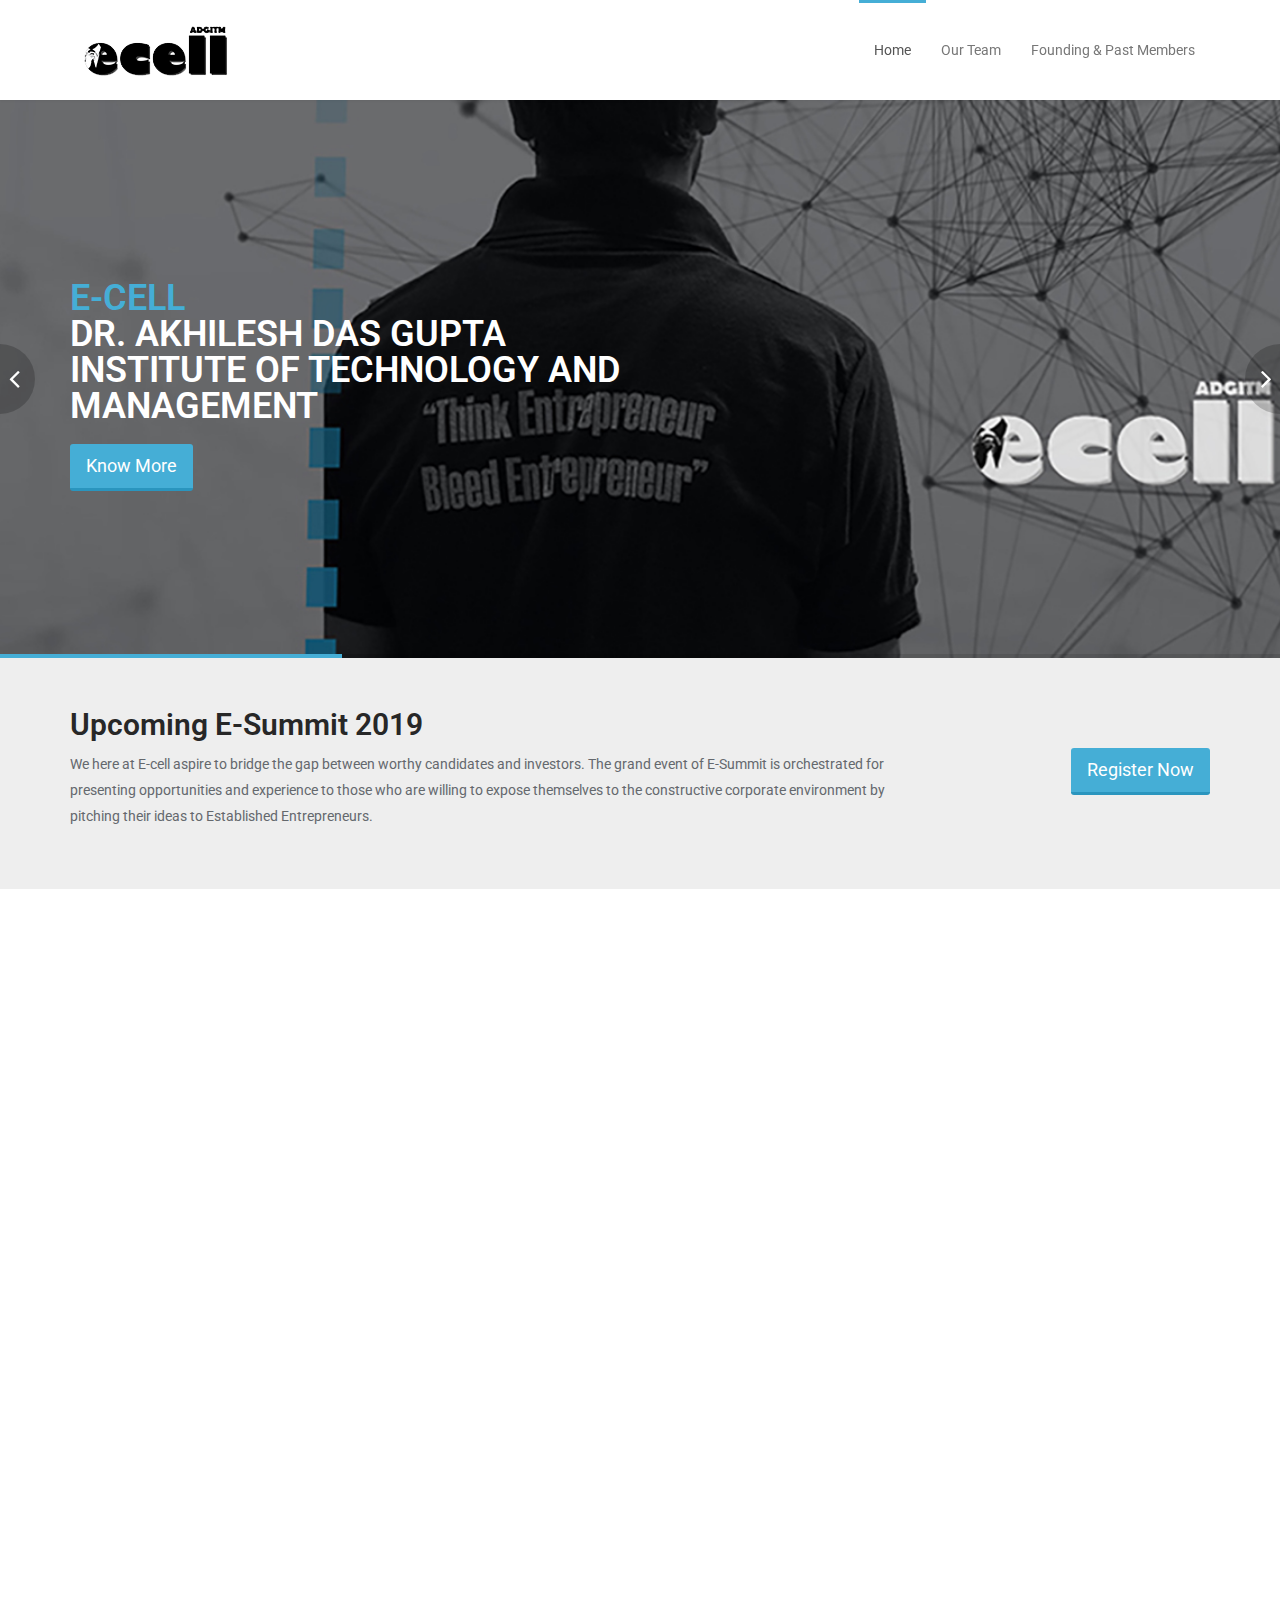
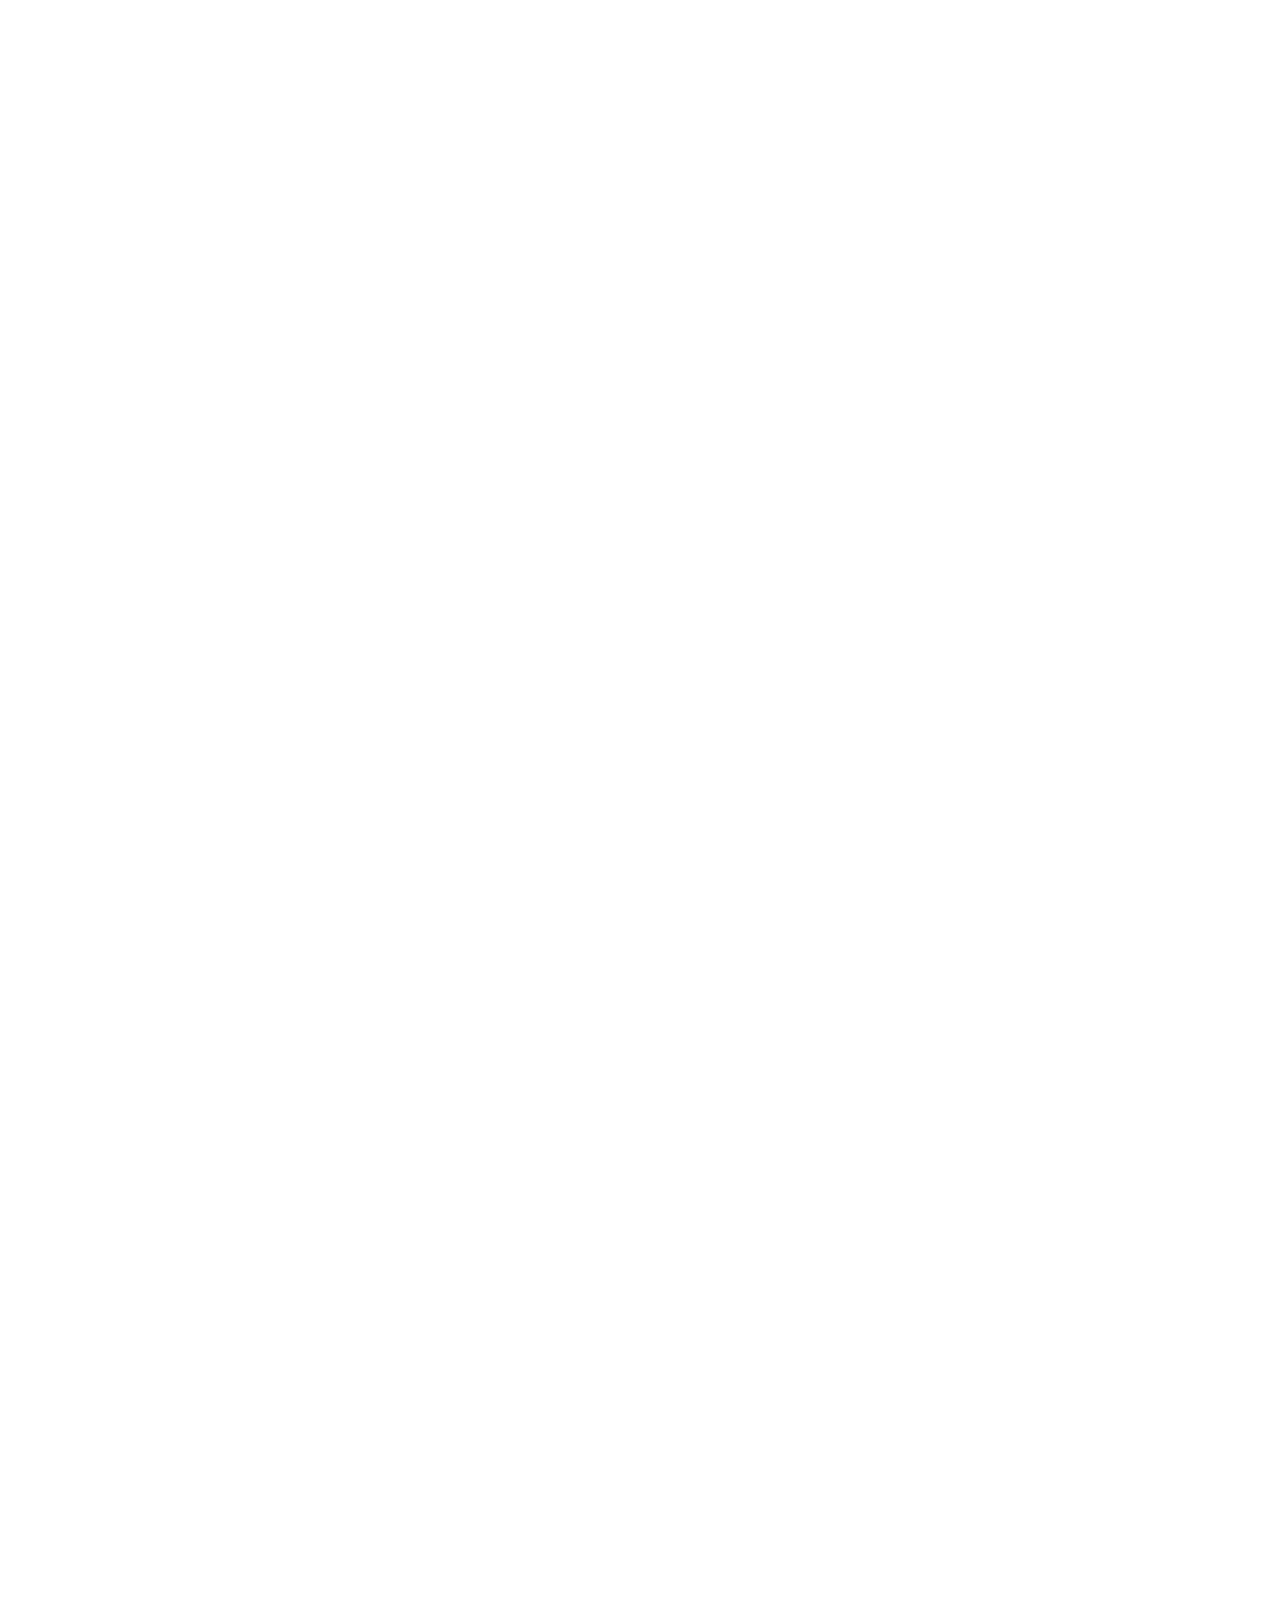
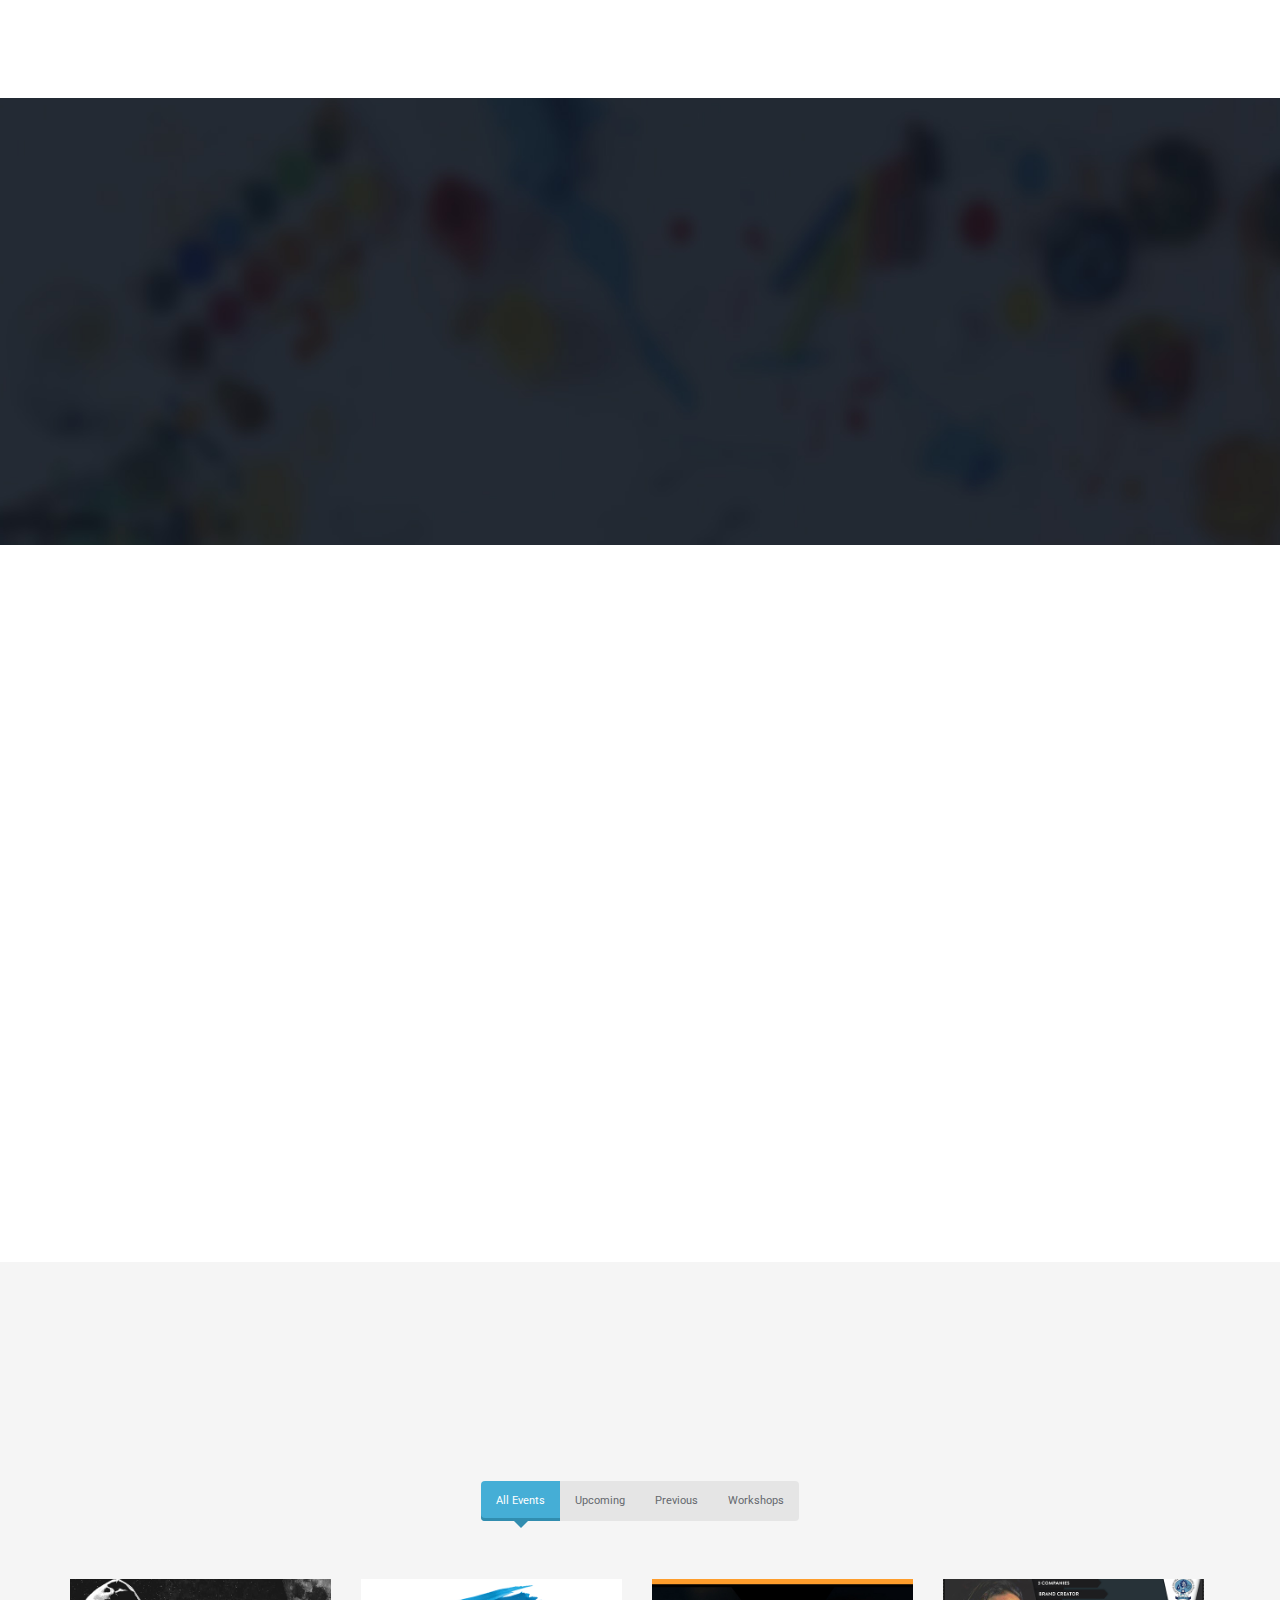
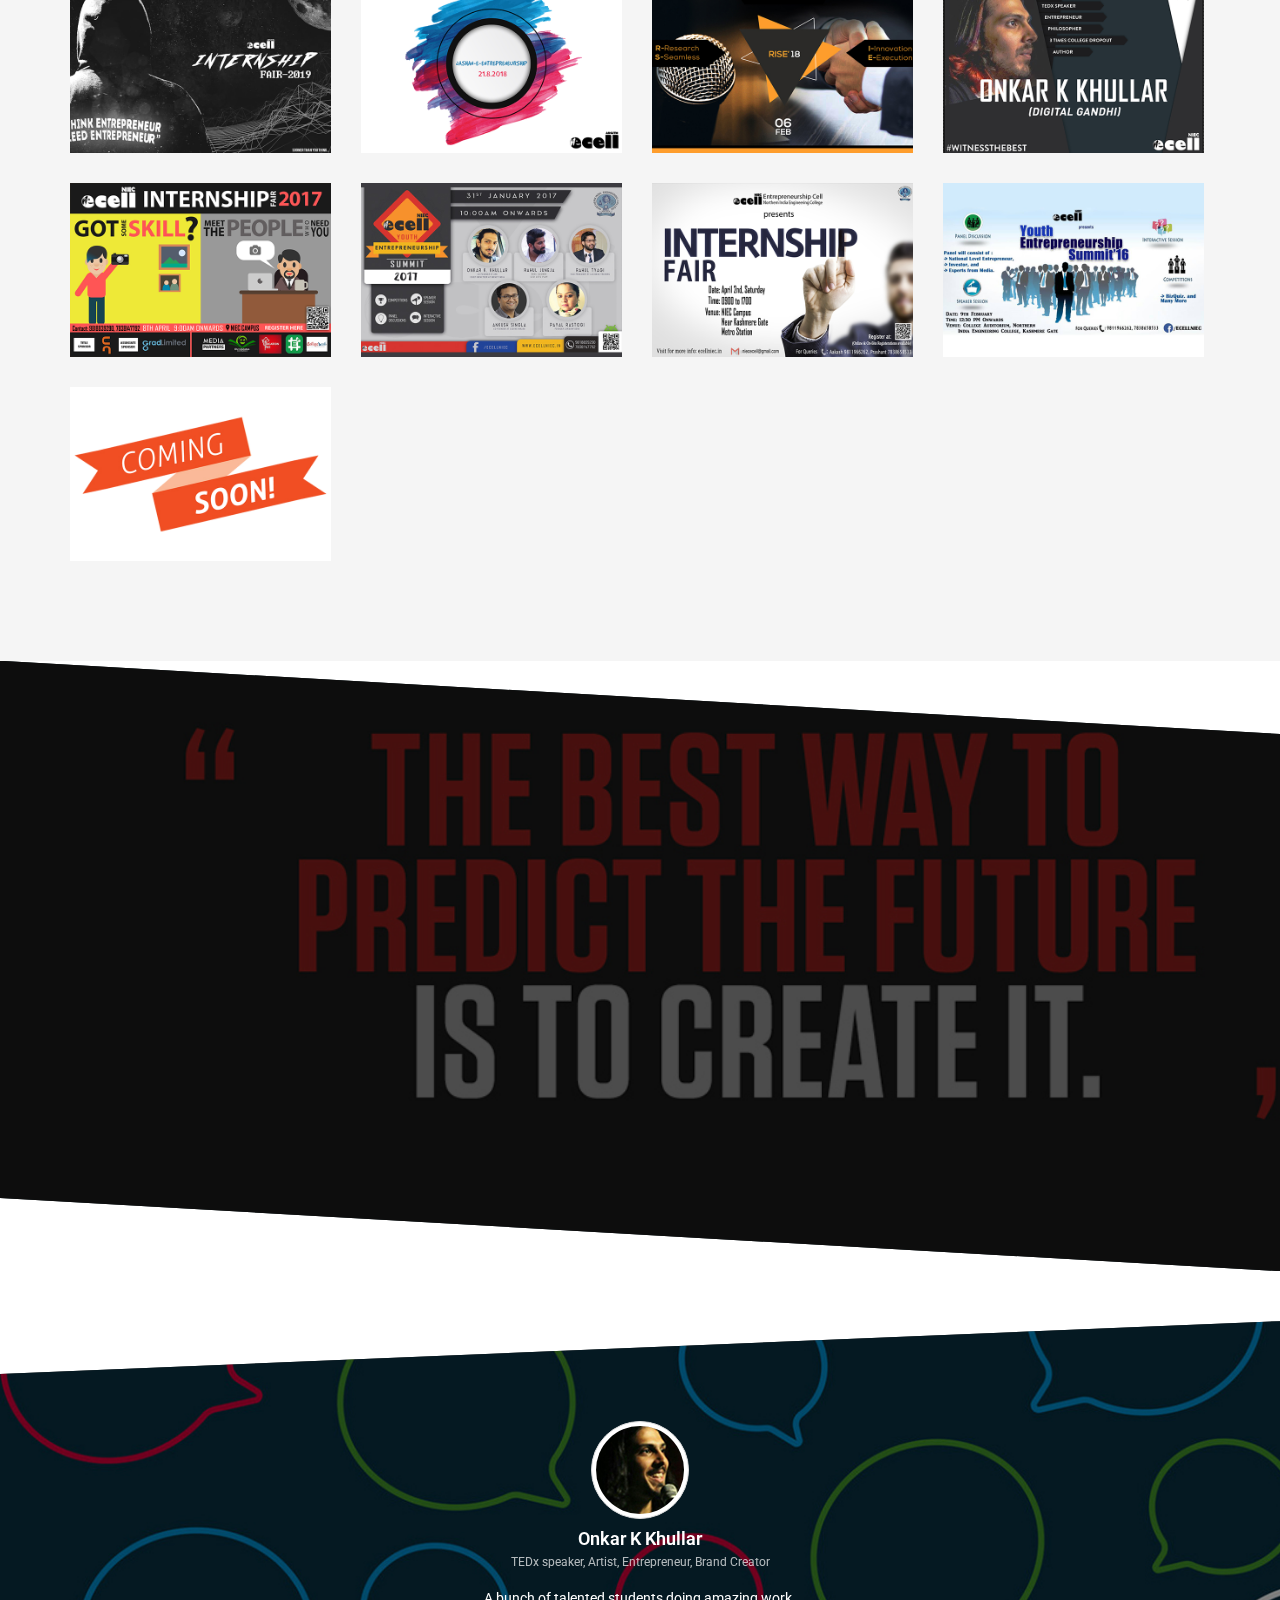
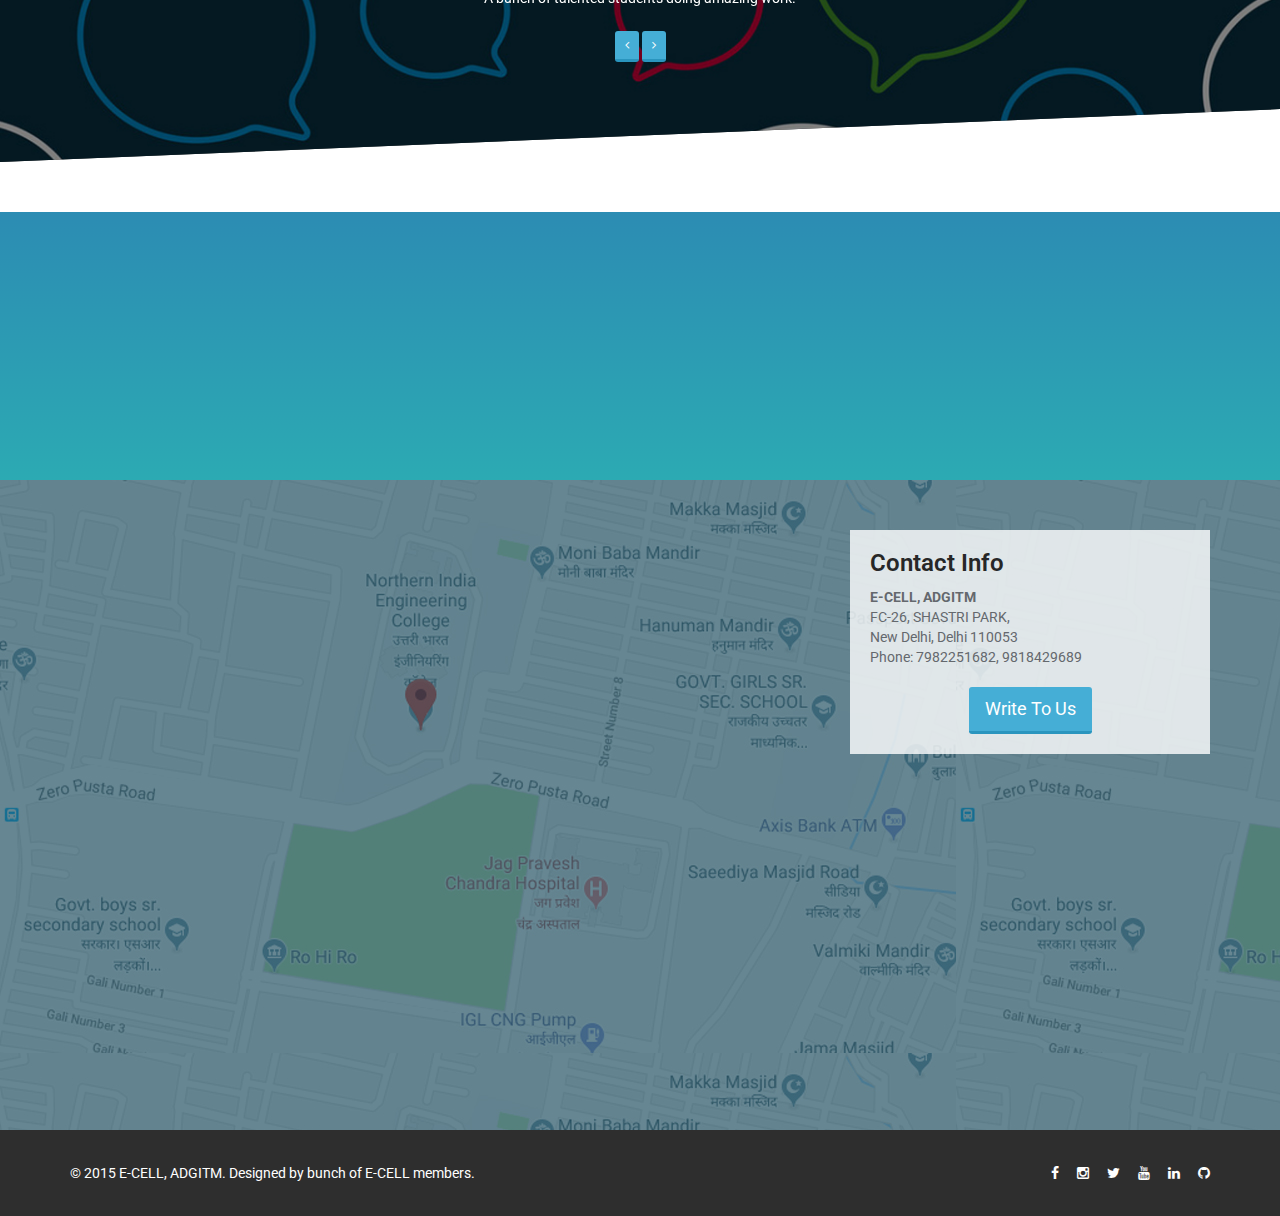
==== index.html @ ac213a6d "first commit" ====
<!DOCTYPE html>
<html lang="en">
<head>
    <meta charset="utf-8">
    <meta name="viewport" content="width=device-width, initial-scale=1.0">
    <meta name="description" content="">
    <meta name="author" content="">
    <title>E-CELL ADGITM</title>
    <!-- core CSS -->
    <link href="css/bootstrap.min.css" rel="stylesheet">
    <link href="css/font-awesome.min.css" rel="stylesheet">
    <link href="css/animate.min.css" rel="stylesheet">
    <link href="css/owl.carousel.css" rel="stylesheet">
    <link href="css/owl.transitions.css" rel="stylesheet">
    <link href="css/prettyPhoto.css" rel="stylesheet">
    <link href="css/main.css" rel="stylesheet">
    <link href="css/responsive.css" rel="stylesheet">
    <!--[if lt IE 9]>
    <script src="js/html5shiv.js"></script>
    <script src="js/respond.min.js"></script>
    <![endif]-->
    <!--all favicons for browsers and phones-->
    <link rel="apple-touch-icon" sizes="57x57" href="images/ico/apple-icon-57x57.png">
    <link rel="apple-touch-icon" sizes="60x60" href="images/ico/apple-icon-60x60.png">
    <link rel="apple-touch-icon" sizes="72x72" href="images/ico/apple-icon-72x72.png">
    <link rel="apple-touch-icon" sizes="76x76" href="images/ico/apple-icon-76x76.png">
    <link rel="apple-touch-icon" sizes="114x114" href="images/ico/apple-icon-114x114.png">
    <link rel="apple-touch-icon" sizes="120x120" href="images/ico/apple-icon-120x120.png">
    <link rel="apple-touch-icon" sizes="144x144" href="images/ico/apple-icon-144x144.png">
    <link rel="apple-touch-icon" sizes="152x152" href="images/ico/apple-icon-152x152.png">
    <link rel="apple-touch-icon" sizes="180x180" href="images/ico/apple-icon-180x180.png">
    <link rel="icon" type="image/png" sizes="192x192" href="images/ico/android-icon-192x192.png">
    <link rel="icon" type="image/png" sizes="32x32" href="images/ico/favicon-32x32.png">
    <link rel="icon" type="image/png" sizes="96x96" href="images/ico/favicon-96x96.png">
    <link rel="icon" type="image/png" sizes="16x16" href="images/ico/favicon-16x16.png">
    <link rel="manifest" href="images/ico/manifest.json">
    <meta name="msapplication-TileColor" content="#ffffff">
    <meta name="msapplication-TileImage" content="images/ico/ms-icon-144x144.png">
    <meta name="theme-color" content="#ffffff">
    <style>
        .bg {
            background-color: rgba(0, 0, 0, 0.5);
            padding: 10px 20px 20px 20px;
            border-radius: 0 0 30px 30px;
        }
    </style>
</head><!--/head-->

<body id="home" class="homepage">
    <div id="loader">
        <img src="images/loader.gif" width="30%">
    </div> 
<header id="header">
    <nav id="main-menu" class="navbar navbar-default navbar-fixed-top" role="banner">
        <div class="container">
            <div class="navbar-header">
                <button type="button" class="navbar-toggle" data-toggle="collapse" data-target=".navbar-collapse">
                    <span class="sr-only">Toggle navigation</span>
                    <span class="icon-bar"></span>
                    <span class="icon-bar"></span>
                    <span class="icon-bar"></span>
                </button>
                <a class="navbar-brand" href="index.html"><img src="images/logo.png" alt="logo"></a>
            </div>

            <div class="collapse navbar-collapse navbar-right">
                <ul class="nav navbar-nav">
                    <li class="scroll active"><a href="index.html">Home</a></li>
                    <!--<li class="scroll"><a href="internshipfair2019">Internship Fair 2019</a></li>
                    -->
                    <li class="scroll"><a href="team">Our Team</a></li>
                    <li class="scroll"><a href="pastmembers" title="abc">Founding & Past Members</a></li>
                </ul>
            </div>
        </div><!--/.container-->
    </nav><!--/nav-->
</header><!--/header-->

<section id="main-slider">
    <div class="owl-carousel">
        <!--Banner Event -->
        <!--<div class="item" style="background-image: url(images/slider/internship.png);">
            <div class="slider-inner">
                <div class="container">
                    <div class="row">
                        <div class="col-sm-6">
                                <div class="carousel-content">
                                        <h2>INTERNSHIP<span><br>FAIR</span> <br>2019</h2>
        
                                        <a class="btn btn-primary btn-lg" href="#">Know
                                            More</a>
                                    </div>
                        </div>
                    </div>
                </div>
            </div>
        </div>&lt;!&ndash;/.item&ndash;&gt;
        -->
        <div class="item image-responsive" style="background-image: url(images/slider/bg2.jpg);">
            <div class="slider-inner">
                <div class="container">
                    <div class="row">
                        <div class="col-sm-6">
                            <div class="carousel-content">
                                    <h2><span>E-CELL</span><br>Dr. Akhilesh Das Gupta Institute of Technology and management
                                    </h2>
                                    <a class="btn btn-primary btn-lg" href="https://www.facebook.com/ECELLADGITM/">Know
                                        More</a>
                                </div>
                        </div>
                    </div>
                </div>
            </div>
        </div>
        <div class="item image-responsive" style="background-image: url(images/slider/bg3.jpg);">
            <div class="slider-inner">
                <div class="container">
                    <div class="row">
                        <div class="col-sm-6">
                            <div class="carousel-content">
                                <h2>BEST E-CELL <span><br>2016-17</span> <br> By Education Tree</h2>

                                <a class="btn btn-primary btn-lg" href="https://www.facebook.com/ECELLADGITM/">Know
                                    More</a>
                            </div>
                        </div>
                    </div>
                </div>
            </div>
        </div>
        
        <!--
        <div class="item" style="background-image: url(images/slider/1.jpg);">
            <div class="slider-inner">
                <div class="container">
                    <div class="row">
                        <div class="col-sm-6">
                            <div class="carousel-content">
                                <h2><span>E-CELL</span><br>Dr. Akhilesh Das Gupta Institute of Technology and management
                                </h2>
                            </div>
                        </div>
                    </div>
                </div>
            </div>
        </div>   -->

    </div><!--/.owl-carousel-->
</section><!--/#main-slider-->

<section id="cta" class="wow fadeIn">
    <div class="container">
        <div class="row">


            <!-- <div class="col-sm-9">
                <h2>Established Since 2015</h2>
                <p>Our primary goal is to imbue the spirit of entrepreneurship in students and faculty community from
                    various colleges across India, inspire and encourage them to take on entrepreneurial challenges, and
                    assist them in their efforts to launch and run business ventures.

                </p>
            </div>
            <div class="col-sm-3 text-right">
                <a class="btn btn-primary btn-lg" href="mailto:niececell@gmail.com">Write To Us</a>
            </div> -->

            <div class="col-sm-9">
                    <h2> Upcoming E-Summit 2019</h2>
                    <!-- <p>Our primary goal is to imbue the spirit of entrepreneurship in students and faculty community from
                        various colleges across India, inspire and encourage them to take on entrepreneurial challenges, and
                        assist them in their efforts to launch and run business ventures.
                    </p> -->
                    <p>We here at E-cell aspire to bridge the gap between worthy candidates and investors. The grand event of E-Summit is orchestrated for presenting opportunities and experience to those who are willing to expose themselves to the constructive corporate environment by pitching their ideas to Established Entrepreneurs.
                    </p>
                </div>
                <div class="col-sm-3 text-right">
                    <a class="btn btn-primary btn-lg" href="#">Register Now</a>
                </div>

            
        </div>
    </div>
</section><!--/#cta-->

<section id="about" style="margin-bottom: -90px;">
    <div class="container">
        <div class="section-header">
            <h2 class="section-title text-center wow fadeInDown">About Us</h2>
        </div>

        <div class="row">
            <div class="col-sm-6 wow fadeInLeft">
                <!-- 16:9 aspect ratio -->
                <div class="embed-responsive embed-responsive-16by9">
                    <iframe src="https://www.youtube.com/embed/M45MvdvUtb0?playlist=M45MvdvUtb0&loop=1&autoplay=1&mute=1&controls=1&enablejsapi=1"
                            frameborder="0" webkitallowfullscreen mozallowfullscreen allowfullscreen>
                    </iframe>
                </div>
            </div>

            <div class="col-sm-6 wow fadeInRight" style="padding-top: 20px;">
                <p>E-Cell, <a href="http://adgitmdelhi.ac.in/" target="_blank">ADGITM</a> aims to strengthen
                    entrepreneurial ecosystem as much as it's possible in order to
                    induce the spirit of entrepreneurship in the student community. </p>

                <p>Since our inception we have put all the efforts in organising various events to provide a platform
                    for those who are willing to take a risk and start something of their own.</p>

                <p>Through our programs we want to bring great ideas and people interested in making great things
                    together to solve problems which is required for the welfare of the society.</p>

                <a class="btn btn-primary" href="https://www.facebook.com/ecelladgitm" target="_blank">Know More</a>

            </div>
        </div>
    </div>
</section><!--/#about-->

<section id="features" style="margin-bottom: -90px;">
    <div class="container">
        <div class="section-header">
            <h2 class="section-title text-center wow fadeInDown">Campus Ambassador Program</h2>
            <p class="text-center wow fadeInDown">College ambassador is a step taken to connect students of various
                colleges and give them an opportunity to gain exposure of the startup world. A program that will also
                help them make valuable contacts for the future.</p>
        </div>
        <div class="row">
            <div class="col-sm-6 wow fadeInLeft">
                <img class="img-responsive" src="images/main-feature.png" alt="">
            </div>
            <div class="col-sm-6">
                <div class="media service-box wow fadeInRight">
                    <div class="pull-left">
                        <i class="fa fa-line-chart"></i>
                    </div>
                    <div class="media-body">
                        <h4 class="media-heading">Internship Opportunities</h4>
                        <p>Members of the program will get a chance to intern in their desired profile at
                            well-established startups.</p>
                    </div>
                </div>

                <div class="media service-box wow fadeInRight">
                    <div class="pull-left">
                        <i class="fa  fa-list-alt"></i>
                    </div>
                    <div class="media-body">
                        <h4 class="media-heading">Free Passes for our events</h4>
                        <p>You will get free access to our various entrepreneurial events happening all year around.</p>
                    </div>
                </div>

                <div class="media service-box wow fadeInRight">
                    <div class="pull-left">
                        <i class="fa fa-file-text"></i>
                    </div>
                    <div class="media-body">
                        <h4 class="media-heading">Letter Of Recommendation & Certificates</h4>
                        <p>Deserving one will be provided with Letter of Recommendation for their work.</p>
                    </div>
                </div>

                <div class="media service-box wow fadeInRight">
                    <div class="pull-left">
                        <i class="fa fa-gift"></i>
                    </div>
                    <div class="media-body">
                        <h4 class="media-heading">Goodies and gift vouchers</h4>
                        <p>Various chances to win official goodies and vouchers of your favourite brands.</p>
                    </div>
                </div>
                <div class="text-center">
                    <p class="wow fadeInUp" data-wow-duration="300ms" data-wow-delay="200ms"><a
                            class="btn btn-primary btn-lg"
                            href="https://docs.google.com/forms/d/e/1FAIpQLSea0Nf1k84wgdJfJ8kYPF-p0i9KBMi5xI5UhnwE7O_un9-DqA/viewform?usp=sf_link"
                            target="_blank">
                        Apply now</a></p>
                </div>
            </div>
        </div>
    </div>
</section>

<section id="blog">
    <div class="container">
        <div class="section-header">
            <h2 class="section-title text-center wow fadeInDown">Training Division</h2>
        </div>

        <div class="row">
            <div class="col-sm-6">
                <div class="blog-post blog-large wow fadeInLeft" data-wow-duration="300ms" data-wow-delay="0ms">
                    <article>
                        <header class="entry-header">
                            <div class="entry-thumbnail">
                                <img class="img-responsive" src="images/blog/01.jpg" alt="">
                            </div>
                            <h2 class="entry-title">VISION</h2>
                        </header>

                        <div class="entry-content">
                            <P>The Training division of E-Cell ADGITM was started in 2017 with a vision to empower the
                                student community with skill sets required to succeed in their respective careers. With
                                regular workshops by renowned trainers and founders of leading startups we are creating
                                a learning culture for everyone. Under this training division we have started different
                                programs to invest in a student's personal as well as professional development since
                                offering development opportunities always lead to more engaged and productive
                                individuals.</br>
                                Competitive coding, digital marketing, graphic designing, communication skills and a lot
                                more skill sets have been already covered till now and with a specialised and an active
                                team we are continuously researching and adding new skills in our training division that
                                are beneficial for the students.</P>
                            <a class="btn btn-primary hidden" href="#">Read More</a>
                        </div>

                    </article>
                </div>
            </div><!--/.col-sm-6-->
            <div class="col-sm-6">
                <div class="blog-post blog-media wow fadeInRight" data-wow-duration="300ms" data-wow-delay="100ms">
                    <article class="media clearfix">
                        <div class="entry-thumbnail pull-left">
                            <img class="img-responsive center-block" src="images/blog/02.jpg" alt="">
                        </div>
                        <div class="media-body">
                            <header class="entry-header">
                                <h2 class="entry-title" style="padding-top: 25px;">How to code by Coding Ninjas</h2>
                            </header>

                            <div class="entry-content">
                                <P>A team of highly skilled trainers from Coding Ninjas were brought in our campus to
                                    take a session on competitive coding.</P>
                                <a class="btn btn-primary"
                                   href="https://www.facebook.com/pg/ECELLADGITM/photos/?tab=album&album_id=1825065594377768"
                                   target="_blank">
                                    Read More
                                </a>
                            </div>


                        </div>
                    </article>
                </div>
                <div class="blog-post blog-media wow fadeInRight" data-wow-duration="300ms" data-wow-delay="200ms">
                    <article class="media clearfix">
                        <div class="entry-thumbnail pull-left">
                            <img class="img-responsive center-block" src="images/blog/03.jpg" alt="">
                        </div>
                        <div class="media-body">
                            <header class="entry-header">
                                <h2 class="entry-title" style="padding-top: 25px;">Digital Marketing Session <br>by
                                    Skillcircle</h2>
                            </header>

                            <div class="entry-content">
                                <P>Mr. Shivam Ahuja (Founder of Skillcircle) took an intensive session on digital
                                    marketing and taught students about different ways of having passive income through
                                    digital marketing.</P>
                                <a class="btn btn-primary" href="https://www.facebook.com/pg/ECELLADGITM/"
                                   target="_blank">
                                    Read More
                                </a>
                            </div>
                        </div>
                    </article>
                </div>
            </div>
        </div>
    </div>
</section>

<section id="cta2">
    <div class="container">
        <div class="text-center">
            <h2 class="wow fadeInUp" data-wow-duration="300ms" data-wow-delay="0ms">"Think Entrepreneur. Bleed
                Entrepreneur"</h2>
            <p class="wow fadeInUp" data-wow-duration="300ms" data-wow-delay="100ms">Stay at the forefront of the
                Startup world and keep yourself updated with latest news about entrepreneurship by downloading our
                official app.</p>
            <p class="wow fadeInUp" data-wow-duration="300ms" data-wow-delay="200ms">
                <a class="btn btn-primary btn-lg"
                   href="https://play.google.com/store/apps/details?id=in.ecelladgitm"
                   target="_blank">
                    Download App
                </a>
            </p>
            <img class="img-responsive wow fadeIn" src="images/cta2/cta2-img.png" alt="" data-wow-duration="300ms"
                 data-wow-delay="300ms">
        </div>
    </div>
</section>

<section id="services" >
        <div class="container">
    
            <div class="section-header">
                <h2 class="section-title text-center wow fadeInDown">Our Agenda</h2>
                <p class="text-center wow fadeInDown">Our agenda at this brotherhood of hustle is to light the fire of self discovery and entrepreneurship in everyone.</br> We believe in a simple mantra of honing one’s skills to maximum and implementing them for greater good of society.</br> We provide following services to candidates interested in our cause.</p>
            </div>
    
            <div class="row">
                <div class="features">
                    <div class="col-md-4 col-sm-6 wow fadeInUp" data-wow-duration="300ms" data-wow-delay="0ms">
                        <div class="media service-box">
                            <div class="pull-left">
                                <i class="fa fa-users"></i>
                            </div>
                            <div class="media-body">
                                <h4 class="media-heading">Incubation</h4>
                                <p>Work and prosper under the aegis of the best E-cell in Delhi.</p>
                            </div>
                        </div>
                    </div><!--/.col-md-4-->
    
                    <div class="col-md-4 col-sm-6 wow fadeInUp" data-wow-duration="300ms" data-wow-delay="100ms">
                        <div class="media service-box">
                            <div class="pull-left">
                                <i class="fa fa-building"></i>
                            </div>
                            <div class="media-body">
                                <h4 class="media-heading">Start-up</h4>
                                <p>Share your dream project with us and see what our experts have to say.</p>
                            </div>
                        </div>
                    </div><!--/.col-md-4-->
    
                    <div class="col-md-4 col-sm-6 wow fadeInUp" data-wow-duration="300ms" data-wow-delay="200ms">
                        <div class="media service-box">
                            <div class="pull-left">
                                <i class="fa fa-pie-chart"></i>
                            </div>
                            <div class="media-body">
                                <h4 class="media-heading">Analysis</h4>
                                <p>Observe, Adapt and grow in an environment of brain storming.</p>
                            </div>
                        </div>
                    </div><!--/.col-md-4-->
                
                    <div class="col-md-4 col-sm-6 wow fadeInUp" data-wow-duration="300ms" data-wow-delay="300ms">
                        <div class="media service-box">
                            <div class="pull-left">
                                <i class="fa fa-bar-chart"></i>
                            </div>
                            <div class="media-body">
                                <h4 class="media-heading">Technicality</h4>
                                <p>With an army of efficient engineers discuss cutting edge technologies for your dream project.</p>
                            </div>
                        </div>
                    </div><!--/.col-md-4-->
    
                    <div class="col-md-4 col-sm-6 wow fadeInUp" data-wow-duration="300ms" data-wow-delay="400ms">
                        <div class="media service-box">
                            <div class="pull-left">
                                <i class="fa fa-umbrella"></i>
                            </div>
                            <div class="media-body">
                                <h4 class="media-heading">Workshops</h4>
                                <p>Be the part of resume building meets and see what the volatile market desires.</p>
                            </div>
                        </div>
                    </div><!--/.col-md-4-->
    
                    <div class="col-md-4 col-sm-6 wow fadeInUp" data-wow-duration="300ms" data-wow-delay="500ms">
                        <div class="media service-box">
                            <div class="pull-left">
                                <i class="fa fa-support"></i>
                            </div>
                            <div class="media-body">
                                <h4 class="media-heading">Innovation and support</h4>
                                <p>The most important ingredient of an enterprise, connect yourself to a community of like minded, dedicated people.</p>
                            </div>
                        </div>
                    </div><!--/.col-md-4-->
                </div>
            </div><!--/.row-->    
        </div><!--/.container-->
    </section><!--/#services-->

<section id="portfolio">
    <div class="container">
        <div class="section-header">
            <h2 class="section-title text-center wow fadeInDown">EVENTS</h2>
            <p class="text-center wow fadeInDown"></p>
        </div>

        <div class="text-center">
            <ul class="portfolio-filter" style="font-size: 11px;">
                <li><a class="active" href="#" data-filter="*">All Events</a></li>
                <li><a href="#" data-filter=".creative">Upcoming</a></li>
                <li><a href="#" data-filter=".corporate">Previous</a></li>
                <li><a href="#" data-filter=".portfolio">Workshops</a></li>
            </ul><!--/#portfolio-filter-->
        </div>

        <div class="portfolio-items">
            
                <div class="portfolio-item corporate">
                        <div class="portfolio-item-inner">
                         <a href="/internshipfair2019/"><img class="img-responsive" src="images/portfolio/09.jpg" alt=""></a>
                            <div class="portfolio-info">
                                <h3>Internship Fair 2019</h3>
                                <a class="preview" href="images/portfolio/event (1).png" rel="prettyPhoto"><i
                                        class="fa fa-eye"></i></a>
                            </div>
                        </div>
                    </div><!--/.portfolio-item-->
            
            <div class="portfolio-item corporate">
                <div class="portfolio-item-inner">
                    <a href="https://www.facebook.com/events/682242802116357/">
                        <img class="img-responsive" src="images/portfolio/08.jpg" alt="">
                    </a>
                    <div class="portfolio-info">
                        <h3>Jashan-e-Entrepreneurship</h3>
                        <a class="preview" href="images/portfolio/ecellwebsitepng.png" rel="prettyPhoto"><i
                                class="fa fa-eye"></i></a>
                                <a class="preview" href="images/portfolio/ecellwebsitepng.png" rel="prettyPhoto"><i
                                    class="fa fa-eye"></i></a>
                    </div>
                </div>
            </div><!--/.portfolio-item-->

            <div class="portfolio-item corporate">
                <div class="portfolio-item-inner">
                        <a href="https://www.facebook.com/events/158299378282636/"><img class="img-responsive" src="images/portfolio/02.jpg" alt=""></a>
                    <div class="portfolio-info">
                        <h3>Rise 2018</h3>
                        <a class="preview" href="images/portfolio/2.jpg" rel="prettyPhoto"><i class="fa fa-eye"></i></a>
                    </div>
                </div>
            </div><!--/.portfolio-item-->

            <div class="portfolio-item corporate">
                <div class="portfolio-item-inner">
                        <a href="https://www.facebook.com/events/262623474246590/"><img class="img-responsive" src="images/portfolio/03.jpg" alt=""></a>
                    <div class="portfolio-info">
                        <h3>Orientation 2017</h3>
                        <a class="preview" href="images/portfolio/3.jpg" rel="prettyPhoto"><i class="fa fa-eye"></i></a>
                    </div>
                </div>
            </div><!--/.portfolio-item-->

            <div class="portfolio-item corporate">
                <div class="portfolio-item-inner">
                        <a href="https://www.facebook.com/events/1248442181940195/"><img class="img-responsive" src="images/portfolio/04.jpg" alt=""></a>
                    <div class="portfolio-info">
                        <h3>Internship Fair 2017</h3>
                        <a class="preview" href="images/portfolio/4.jpg" rel="prettyPhoto"><i class="fa fa-eye"></i></a>
                    </div>
                </div>
            </div><!--/.portfolio-item-->

            <div class="portfolio-item corporate">
                <div class="portfolio-item-inner">
                        <a href="https://www.facebook.com/events/1209494669134062/"><img class="img-responsive" src="images/portfolio/05.jpg" alt=""></a>
                    <div class="portfolio-info">
                        <h3>E-Summit 2017</h3>
                        <a class="preview" href="images/portfolio/5.jpg" rel="prettyPhoto"><i class="fa fa-eye"></i></a>
                    </div>
                </div>
            </div><!--/.portfolio-item-->

            <div class="portfolio-item corporate">
                    <div class="portfolio-item-inner">
                            <a href="https://www.facebook.com/events/510678282468063/"><img class="img-responsive" src="images/portfolio/06.jpg" alt=""></a>
                        <div class="portfolio-info">
                            <h3>Internship Fair 2016</h3>
                            <a class="preview" href="images/portfolio/6.jpg" rel="prettyPhoto"><i class="fa fa-eye"></i></a>
                        </div>
                    </div>
                </div><!--/.portfolio-item-->

            <div class="portfolio-item .">
                <div class="portfolio-item-inner">
                        <a href="https://www.facebook.com/events/553320578179643/"><img class="img-responsive" src="images/portfolio/07.jpg" alt=""></a>
                    <div class="portfolio-info">
                        <h3>E-Summit 2016</h3>
                        <a class="preview" href="images/portfolio/7.jpg" rel="prettyPhoto"><i class="fa fa-eye"></i></a>
                    </div>
                </div>
            </div><!--/.portfolio-item-->

            

            <div class="portfolio-item portfolio creative">
                <div class="portfolio-item-inner">
                        <a href=""><img class="img-responsive" src="images/portfolio/01.jpg" alt=""></a>
                    <div class="portfolio-info">
                        <h3>E-Summit 2k19</h3>
                        <a class="preview" href="images/portfolio/01.jpg" rel="prettyPhoto"><i
                                class="fa fa-eye"></i></a>
                    </div>
                </div>
            </div><!--/.portfolio-item-->

            <!-- <div class="portfolio-item portfolio creative">
                <div class="portfolio-item-inner">
                    <img class="img-responsive" src="images/portfolio/01.jpg" alt="">
                    <div class="portfolio-info">
                        <h3>Workshop2</h3>
                        <a class="preview" href="images/portfolio/01.jpg" rel="prettyPhoto"><i
                                class="fa fa-eye"></i></a>
                    </div>
                </div>
            </div>--/.portfolio-item-->


        </div>
    </div><!--/.container-->
</section><!--/#portfolio-->


<section id="animated-number">
    <div class="container">
        <div class="section-header">
            <h2 class="section-title text-center wow fadeInDown">Best E-CELL society of the year</h2>
            <p class="text-center wow fadeInDown">Due to our continuous and diligent efforts to spread the wings of
                Entrepreneurship in all walks of life,</br> E-Cell ADGITM has been awarded as the best E-Cell by The
                Education Tree (2016-17)</p>
        </div>

        <div class="row text-center">
            <div class="col-sm-3 col-xs-6" style="padding-right: 30px;">
                <div class="wow fadeInUp" data-wow-duration="400ms" data-wow-delay="0ms">
                    <div class="animated-number" data-digit="5000" data-duration="1000"></div>
                    <p><strong>TOTAL FOOTFALL <br> OF EVENTS</strong></p>
                </div>
            </div>
            <div class="col-sm-3 col-xs-6" style="padding-right: 30px;">
                <div class="wow fadeInUp" data-wow-duration="400ms" data-wow-delay="100ms">
                    <div class="animated-number" data-digit="8000" data-duration="1000"></div>
                    <strong>SOCIAL MEDIA <br> REACH</strong>
                </div>
            </div>
            <div class="col-sm-3 col-xs-6" style="padding-right: 30px;">
                <div class="wow fadeInUp" data-wow-duration="400ms" data-wow-delay="200ms">
                    <div class="animated-number" data-digit="7" data-duration="1000"></div>
                    <strong>INCUBATIONS PROVIDED</strong>
                </div>
            </div>
            <div class="col-sm-3 col-xs-6" style="padding-right: 30px;">
                <div class="wow fadeInUp" data-wow-duration="400ms" data-wow-delay="300ms">
                    <div class="animated-number" data-digit="400" data-duration="1000"></div>
                    <strong>INTERNSHIPS PROVIDED</strong>
                </div>
            </div>
        </div>
    </div>
</section><!--/#animated-number-->


<section id="testimonial" style="margin-top: 50px;">
    <div class="container">
        <div class="row">
            <div class="col-sm-8 col-sm-offset-2">

                <div id="carousel-testimonial" class="carousel slide text-center" data-ride="carousel">
                    <!-- Wrapper for slides -->
                    <div class="carousel-inner" role="listbox">
                        <div class="item active">
                            <p><img class="img-circle img-thumbnail" src="images/testimonial/01.jpg" alt=""></p>
                            <h4>Onkar K Khullar</h4>
                            <small>TEDx speaker, Artist, Entrepreneur, Brand Creator</small>

                            <p> A bunch of talented students doing amazing work.</p>
                        </div>
                        <div class="item">
                            <p><img class="img-circle img-thumbnail" src="images/testimonial/02.jpg" alt=""></p>
                            <h4>Ankush Singla</h4>
                            <small>Founder of Coding Ninjas</small>
                            <p>Impressive management. Very good event conducted by E-Cell NIEC.</p>
                        </div>
                        <div class="item">
                            <p><img class="img-circle img-thumbnail" src="images/testimonial/03.jpg" alt=""></p>
                            <h4>Rahul Tyagi</h4>
                            <small>Vice President at Lucideus</small>
                            <p>Great Team, Great Session, Great initiative. One of the most engaging crowd.</p>
                        </div>
                        <div class="item">
                            <p><img class="img-circle img-thumbnail" src="images/testimonial/04.jpg" alt=""></p>
                            <h4>Shubham Gaur</h4>
                            <small>Team Sadak Chaap, Faking News</small>
                            <p>Good team, Crazy crowd, Memorable Session. Well, I couldn't ask for anything more.</p>
                        </div>
                        <div class="item">
                            <p><img class="img-circle img-thumbnail" src="images/testimonial/05.jpg" alt=""></p>
                            <h4>Ankur Pathak</h4>
                            <small>Team Sadak Chaap</small>
                            <p>Great show put up by a great team</p>
                        </div>
                        <div class="item">
                            <p><img class="img-circle img-thumbnail" src="images/testimonial/06.jpg" alt=""></p>
                            <h4>Anurag Batra</h4>
                            <small>Chairman & Editor in Chief - BW Businessworld</small>
                            <p>The programs by E-Cell ADGITM are very important to nurture future entrepreneurs.</p>
                        </div>
                        <div class="item">
                            <p><img class="img-circle img-thumbnail" src="images/testimonial/07.jpg" alt=""></p>
                            <h4>Nikhil Khurana</h4>
                            <small>Managing Director at India's 1st Hybrid Electric Retrofit Car Company</small>
                            <p>Great session conducted by the team, good to see such enthusiasm for
                                entrepreneurship.</p>
                        </div>
                        <div class="item">
                            <p><img class="img-circle img-thumbnail" src="images/testimonial/08.jpg" alt=""></p>
                            <h4>Payal Rastogi</h4>
                            <small>Director of CarbonFixers.com, Consultant, Strategist, Climate Change</small>
                            <p>You people have created a platform which will provide great exposure to budding
                                entrepreneurs.</p>
                        </div>
                        <div class="item">
                            <p><img class="img-circle img-thumbnail" src="images/testimonial/09.jpg" alt=""></p>
                            <h4>Abhishek Jain</h4>
                            <small>Founder Dilli Home Tutors</small>
                            <p>I feel proud when I see my juniors doing such great work.</p>
                        </div>
                        <div class="item">
                            <p><img class="img-circle img-thumbnail" src="images/testimonial/10.jpg" alt=""></p>
                            <h4>Shivam Ahuja</h4>
                            <small>Featured by Forbes, Digital Marketing Evangelist</small>
                            <p>A dedicated team working continuously to promote entrepreneurship.</p>
                        </div>
                        <div class="item">
                            <p><img class="img-circle img-thumbnail" src="images/testimonial/11.jpg" alt=""></p>
                            <h4>Md. Anas</h4>
                            <small>Stand up Comedian</small>
                            <p>It was an honour for me to be invited by this team.</p>
                        </div>

                    </div>

                    <!-- Controls -->
                    <div class="btns">
                        <a class="btn btn-primary btn-sm" href="#carousel-testimonial" role="button" data-slide="prev">
                            <span class="fa fa-angle-left" aria-hidden="true"></span>
                            <span class="sr-only">Previous</span>
                        </a>
                        <a class="btn btn-primary btn-sm" href="#carousel-testimonial" role="button" data-slide="next">
                            <span class="fa fa-angle-right" aria-hidden="true"></span>
                            <span class="sr-only">Next</span>
                        </a>
                    </div>
                </div>
            </div>
        </div>
    </div>
</section><!--/#testimonial-->


<section id="get-in-touch" style="margin-top: 50px;">
    <div class="container">
        <div class="section-header">
            <h2 class="section-title text-center wow fadeInDown">Get in Touch</h2>
            <p class="text-center wow fadeInDown"></p>
        </div>
    </div>
</section><!--/#get-in-touch-->


<section id="contact">
    <div id="google-map" style="height:650px; background-image: url(images/map.jpg);"></div>
    <div class="container-wrapper">
        <div class="container">
            <div class="row">
                <div class="col-sm-4 col-sm-offset-8">
                    <div class="contact-form">
                        <h3>Contact Info</h3>
                        <address>
                            <strong>E-CELL, ADGITM</strong><br>
                            FC-26, SHASTRI PARK,<br>
                            New Delhi, Delhi 110053<br>
                            Phone: 7982251682, 9818429689
                        </address>

                        <div class="text-center">
                        <a class="btn btn-primary btn-lg" href="mailto:ecelladgitm@gmail.com">Write To Us</a>
                        </div>
                            <!--<form id="main-contact-form">
                            <div class="form-group">
                                <input type="text" id="nameForm" name="name" class="form-control" placeholder="Name"
                                       required>
                            </div>
                            <div class="form-group">
                                <input type="email" id="emailForm" name="email" class="form-control" placeholder="Email"
                                       required>
                            </div>
                            <div class="form-group">
                                <input type="text" id="subjectForm" name="subject" class="form-control"
                                       placeholder="Subject" required>
                            </div>
                            <div class="form-group">
                                <textarea name="message" id="msgForm" class="form-control" rows="8"
                                          placeholder="Message" required></textarea>
                            </div>
                            <button id="submitform" type="submit" class="btn btn-primary">Send Message</button>
                            <span id="errormsg" style="color:red;"></span>
                        </form>-->
                    </div>
                </div>
            </div>
        </div>
    </div>
</section><!--/#bottom-->

<footer id="footer">
    <div class="container">
        <div class="row">
            <div class="col-sm-6">
                &copy; 2015 E-CELL, ADGITM. Designed by <a>bunch of E-CELL members.</a>
            </div>
            <div class="col-sm-6">
                <ul class="social-icons">
                    <li><a href="https://www.facebook.com/ECELLADGITM/"><i class="fa fa-facebook"></i></a>
                    </li>
                    <li><a href="https://www.instagram.com/ecelladgitm/"><i class="fa fa-instagram"></i></a></li>
                    <li><a href="https://twitter.com/Ecell_Adgitm"><i class="fa fa-twitter"></i></a></li>
                    <li><a href="https://www.youtube.com/channel/UCnOjVsoJvtuYuMlyb324Rag"><i
                            class="fa fa-youtube"></i></a></li>
                    <li><a href="https://www.linkedin.com/company/ecell-adgitm/"><i class="fa fa-linkedin"></i></a></li>
                    <li><a href="https://github.com/ECell-ADGITM"><i class="fa fa-github"></i></a></li>
                </ul>
            </div>
        </div>
    </div>
</footer><!--/#footer-->

<script src="js/jquery.js"></script>
<script src="js/bootstrap.min.js"></script>
<script src="https://maps.google.com/maps/api/js?sensor=true"></script>
<script src="js/owl.carousel.min.js"></script>
<script src="js/mousescroll.js"></script>
<script src="js/smoothscroll.js"></script>
<script src="js/jquery.prettyPhoto.js"></script>
<script src="js/jquery.isotope.min.js"></script>
<script src="js/jquery.inview.min.js"></script>
<script src="js/wow.min.js"></script>
<script src="js/main.js"></script>
<script>
    var loader = document.getElementById("loader");
    window.addEventListener("load",function(){
        loader.style.height= "100px";
        loader.style.width= "100px";
        loader.style.borderRadius= "50%";
        loader.style.visibility= "hidden";
    });
    </script>
</body>
</html>
---- css/prettyPhoto.css ----
div.pp_default .pp_top,div.pp_default .pp_top .pp_middle,div.pp_default .pp_top .pp_left,div.pp_default .pp_top .pp_right,div.pp_default .pp_bottom,div.pp_default .pp_bottom .pp_left,div.pp_default .pp_bottom .pp_middle,div.pp_default .pp_bottom .pp_right{height:13px}
div.pp_default .pp_top .pp_left{background:url(../images/prettyPhoto/default/sprite.png) -78px -93px no-repeat}
div.pp_default .pp_top .pp_middle{background:url(../images/prettyPhoto/default/sprite_x.png) top left repeat-x}
div.pp_default .pp_top .pp_right{background:url(../images/prettyPhoto/default/sprite.png) -112px -93px no-repeat}
div.pp_default .pp_content .ppt{color:#f8f8f8}
div.pp_default .pp_content_container .pp_left{background:url(../images/prettyPhoto/default/sprite_y.png) -7px 0 repeat-y;padding-left:13px}
div.pp_default .pp_content_container .pp_right{background:url(../images/prettyPhoto/default/sprite_y.png) top right repeat-y;padding-right:13px}
div.pp_default .pp_next:hover{background:url(../images/prettyPhoto/default/sprite_next.png) center right no-repeat;cursor:pointer}
div.pp_default .pp_previous:hover{background:url(../images/prettyPhoto/default/sprite_prev.png) center left no-repeat;cursor:pointer}
div.pp_default .pp_expand{background:url(../images/prettyPhoto/default/sprite.png) 0 -29px no-repeat;cursor:pointer;width:28px;height:28px}
div.pp_default .pp_expand:hover{background:url(../images/prettyPhoto/default/sprite.png) 0 -56px no-repeat;cursor:pointer}
div.pp_default .pp_contract{background:url(../images/prettyPhoto/default/sprite.png) 0 -84px no-repeat;cursor:pointer;width:28px;height:28px}
div.pp_default .pp_contract:hover{background:url(../images/prettyPhoto/default/sprite.png) 0 -113px no-repeat;cursor:pointer}
div.pp_default .pp_close{width:30px;height:30px;background:url(../images/prettyPhoto/default/sprite.png) 2px 1px no-repeat;cursor:pointer}
div.pp_default .pp_gallery ul li a{background:url(../images/prettyPhoto/default/default_thumb.png) center center #f8f8f8;border:1px solid #aaa}
div.pp_default .pp_social{margin-top:7px}
div.pp_default .pp_gallery a.pp_arrow_previous,div.pp_default .pp_gallery a.pp_arrow_next{position:static;left:auto}
div.pp_default .pp_nav .pp_play,div.pp_default .pp_nav .pp_pause{background:url(../images/prettyPhoto/default/sprite.png) -51px 1px no-repeat;height:30px;width:30px}
div.pp_default .pp_nav .pp_pause{background-position:-51px -29px}
div.pp_default a.pp_arrow_previous,div.pp_default a.pp_arrow_next{background:url(../images/prettyPhoto/default/sprite.png) -31px -3px no-repeat;height:20px;width:20px;margin:4px 0 0}
div.pp_default a.pp_arrow_next{left:52px;background-position:-82px -3px}
div.pp_default .pp_content_container .pp_details{margin-top:5px}
div.pp_default .pp_nav{clear:none;height:30px;width:110px;position:relative}
div.pp_default .pp_nav .currentTextHolder{font-family:Georgia;font-style:italic;color:#999;font-size:11px;left:75px;line-height:25px;position:absolute;top:2px;margin:0;padding:0 0 0 10px}
div.pp_default .pp_close:hover,div.pp_default .pp_nav .pp_play:hover,div.pp_default .pp_nav .pp_pause:hover,div.pp_default .pp_arrow_next:hover,div.pp_default .pp_arrow_previous:hover{opacity:0.7}
div.pp_default .pp_description{font-size:11px;font-weight:700;line-height:14px;margin:5px 50px 5px 0}
div.pp_default .pp_bottom .pp_left{background:url(../images/prettyPhoto/default/sprite.png) -78px -127px no-repeat}
div.pp_default .pp_bottom .pp_middle{background:url(../images/prettyPhoto/default/sprite_x.png) bottom left repeat-x}
div.pp_default .pp_bottom .pp_right{background:url(../images/prettyPhoto/default/sprite.png) -112px -127px no-repeat}
div.pp_default .pp_loaderIcon{background:url(../images/prettyPhoto/default/loader.gif) center center no-repeat}
div.light_rounded .pp_top .pp_left{background:url(../images/prettyPhoto/light_rounded/sprite.png) -88px -53px no-repeat}
div.light_rounded .pp_top .pp_right{background:url(../images/prettyPhoto/light_rounded/sprite.png) -110px -53px no-repeat}
div.light_rounded .pp_next:hover{background:url(../images/prettyPhoto/light_rounded/btnNext.png) center right no-repeat;cursor:pointer}
div.light_rounded .pp_previous:hover{background:url(../images/prettyPhoto/light_rounded/btnPrevious.png) center left no-repeat;cursor:pointer}
div.light_rounded .pp_expand{background:url(../images/prettyPhoto/light_rounded/sprite.png) -31px -26px no-repeat;cursor:pointer}
div.light_rounded .pp_expand:hover{background:url(../images/prettyPhoto/light_rounded/sprite.png) -31px -47px no-repeat;cursor:pointer}
div.light_rounded .pp_contract{background:url(../images/prettyPhoto/light_rounded/sprite.png) 0 -26px no-repeat;cursor:pointer}
div.light_rounded .pp_contract:hover{background:url(../images/prettyPhoto/light_rounded/sprite.png) 0 -47px no-repeat;cursor:pointer}
div.light_rounded .pp_close{width:75px;height:22px;background:url(../images/prettyPhoto/light_rounded/sprite.png) -1px -1px no-repeat;cursor:pointer}
div.light_rounded .pp_nav .pp_play{background:url(../images/prettyPhoto/light_rounded/sprite.png) -1px -100px no-repeat;height:15px;width:14px}
div.light_rounded .pp_nav .pp_pause{background:url(../images/prettyPhoto/light_rounded/sprite.png) -24px -100px no-repeat;height:15px;width:14px}
div.light_rounded .pp_arrow_previous{background:url(../images/prettyPhoto/light_rounded/sprite.png) 0 -71px no-repeat}
div.light_rounded .pp_arrow_next{background:url(../images/prettyPhoto/light_rounded/sprite.png) -22px -71px no-repeat}
div.light_rounded .pp_bottom .pp_left{background:url(../images/prettyPhoto/light_rounded/sprite.png) -88px -80px no-repeat}
div.light_rounded .pp_bottom .pp_right{background:url(../images/prettyPhoto/light_rounded/sprite.png) -110px -80px no-repeat}
div.dark_rounded .pp_top .pp_left{background:url(../images/prettyPhoto/dark_rounded/sprite.png) -88px -53px no-repeat}
div.dark_rounded .pp_top .pp_right{background:url(../images/prettyPhoto/dark_rounded/sprite.png) -110px -53px no-repeat}
div.dark_rounded .pp_content_container .pp_left{background:url(../images/prettyPhoto/dark_rounded/contentPattern.png) top left repeat-y}
div.dark_rounded .pp_content_container .pp_right{background:url(../images/prettyPhoto/dark_rounded/contentPattern.png) top right repeat-y}
div.dark_rounded .pp_next:hover{background:url(../images/prettyPhoto/dark_rounded/btnNext.png) center right no-repeat;cursor:pointer}
div.dark_rounded .pp_previous:hover{background:url(../images/prettyPhoto/dark_rounded/btnPrevious.png) center left no-repeat;cursor:pointer}
div.dark_rounded .pp_expand{background:url(../images/prettyPhoto/dark_rounded/sprite.png) -31px -26px no-repeat;cursor:pointer}
div.dark_rounded .pp_expand:hover{background:url(../images/prettyPhoto/dark_rounded/sprite.png) -31px -47px no-repeat;cursor:pointer}
div.dark_rounded .pp_contract{background:url(../images/prettyPhoto/dark_rounded/sprite.png) 0 -26px no-repeat;cursor:pointer}
div.dark_rounded .pp_contract:hover{background:url(../images/prettyPhoto/dark_rounded/sprite.png) 0 -47px no-repeat;cursor:pointer}
div.dark_rounded .pp_close{width:75px;height:22px;background:url(../images/prettyPhoto/dark_rounded/sprite.png) -1px -1px no-repeat;cursor:pointer}
div.dark_rounded .pp_description{margin-right:85px;color:#fff}
div.dark_rounded .pp_nav .pp_play{background:url(../images/prettyPhoto/dark_rounded/sprite.png) -1px -100px no-repeat;height:15px;width:14px}
div.dark_rounded .pp_nav .pp_pause{background:url(../images/prettyPhoto/dark_rounded/sprite.png) -24px -100px no-repeat;height:15px;width:14px}
div.dark_rounded .pp_arrow_previous{background:url(../images/prettyPhoto/dark_rounded/sprite.png) 0 -71px no-repeat}
div.dark_rounded .pp_arrow_next{background:url(../images/prettyPhoto/dark_rounded/sprite.png) -22px -71px no-repeat}
div.dark_rounded .pp_bottom .pp_left{background:url(../images/prettyPhoto/dark_rounded/sprite.png) -88px -80px no-repeat}
div.dark_rounded .pp_bottom .pp_right{background:url(../images/prettyPhoto/dark_rounded/sprite.png) -110px -80px no-repeat}
div.dark_rounded .pp_loaderIcon{background:url(../images/prettyPhoto/dark_rounded/loader.gif) center center no-repeat}
div.dark_square .pp_left,div.dark_square .pp_middle,div.dark_square .pp_right,div.dark_square .pp_content{background:#000}
div.dark_square .pp_description{color:#fff;margin:0 85px 0 0}
div.dark_square .pp_loaderIcon{background:url(../images/prettyPhoto/dark_square/loader.gif) center center no-repeat}
div.dark_square .pp_expand{background:url(../images/prettyPhoto/dark_square/sprite.png) -31px -26px no-repeat;cursor:pointer}
div.dark_square .pp_expand:hover{background:url(../images/prettyPhoto/dark_square/sprite.png) -31px -47px no-repeat;cursor:pointer}
div.dark_square .pp_contract{background:url(../images/prettyPhoto/dark_square/sprite.png) 0 -26px no-repeat;cursor:pointer}
div.dark_square .pp_contract:hover{background:url(../images/prettyPhoto/dark_square/sprite.png) 0 -47px no-repeat;cursor:pointer}
div.dark_square .pp_close{width:75px;height:22px;background:url(../images/prettyPhoto/dark_square/sprite.png) -1px -1px no-repeat;cursor:pointer}
div.dark_square .pp_nav{clear:none}
div.dark_square .pp_nav .pp_play{background:url(../images/prettyPhoto/dark_square/sprite.png) -1px -100px no-repeat;height:15px;width:14px}
div.dark_square .pp_nav .pp_pause{background:url(../images/prettyPhoto/dark_square/sprite.png) -24px -100px no-repeat;height:15px;width:14px}
div.dark_square .pp_arrow_previous{background:url(../images/prettyPhoto/dark_square/sprite.png) 0 -71px no-repeat}
div.dark_square .pp_arrow_next{background:url(../images/prettyPhoto/dark_square/sprite.png) -22px -71px no-repeat}
div.dark_square .pp_next:hover{background:url(../images/prettyPhoto/dark_square/btnNext.png) center right no-repeat;cursor:pointer}
div.dark_square .pp_previous:hover{background:url(../images/prettyPhoto/dark_square/btnPrevious.png) center left no-repeat;cursor:pointer}
div.light_square .pp_expand{background:url(../images/prettyPhoto/light_square/sprite.png) -31px -26px no-repeat;cursor:pointer}
div.light_square .pp_expand:hover{background:url(../images/prettyPhoto/light_square/sprite.png) -31px -47px no-repeat;cursor:pointer}
div.light_square .pp_contract{background:url(../images/prettyPhoto/light_square/sprite.png) 0 -26px no-repeat;cursor:pointer}
div.light_square .pp_contract:hover{background:url(../images/prettyPhoto/light_square/sprite.png) 0 -47px no-repeat;cursor:pointer}
div.light_square .pp_close{width:75px;height:22px;background:url(../images/prettyPhoto/light_square/sprite.png) -1px -1px no-repeat;cursor:pointer}
div.light_square .pp_nav .pp_play{background:url(../images/prettyPhoto/light_square/sprite.png) -1px -100px no-repeat;height:15px;width:14px}
div.light_square .pp_nav .pp_pause{background:url(../images/prettyPhoto/light_square/sprite.png) -24px -100px no-repeat;height:15px;width:14px}
div.light_square .pp_arrow_previous{background:url(../images/prettyPhoto/light_square/sprite.png) 0 -71px no-repeat}
div.light_square .pp_arrow_next{background:url(../images/prettyPhoto/light_square/sprite.png) -22px -71px no-repeat}
div.light_square .pp_next:hover{background:url(../images/prettyPhoto/light_square/btnNext.png) center right no-repeat;cursor:pointer}
div.light_square .pp_previous:hover{background:url(../images/prettyPhoto/light_square/btnPrevious.png) center left no-repeat;cursor:pointer}
div.facebook .pp_top .pp_left{background:url(../images/prettyPhoto/facebook/sprite.png) -88px -53px no-repeat}
div.facebook .pp_top .pp_middle{background:url(../images/prettyPhoto/facebook/contentPatternTop.png) top left repeat-x}
div.facebook .pp_top .pp_right{background:url(../images/prettyPhoto/facebook/sprite.png) -110px -53px no-repeat}
div.facebook .pp_content_container .pp_left{background:url(../images/prettyPhoto/facebook/contentPatternLeft.png) top left repeat-y}
div.facebook .pp_content_container .pp_right{background:url(../images/prettyPhoto/facebook/contentPatternRight.png) top right repeat-y}
div.facebook .pp_expand{background:url(../images/prettyPhoto/facebook/sprite.png) -31px -26px no-repeat;cursor:pointer}
div.facebook .pp_expand:hover{background:url(../images/prettyPhoto/facebook/sprite.png) -31px -47px no-repeat;cursor:pointer}
div.facebook .pp_contract{background:url(../images/prettyPhoto/facebook/sprite.png) 0 -26px no-repeat;cursor:pointer}
div.facebook .pp_contract:hover{background:url(../images/prettyPhoto/facebook/sprite.png) 0 -47px no-repeat;cursor:pointer}
div.facebook .pp_close{width:22px;height:22px;background:url(../images/prettyPhoto/facebook/sprite.png) -1px -1px no-repeat;cursor:pointer}
div.facebook .pp_description{margin:0 37px 0 0}
div.facebook .pp_loaderIcon{background:url(../images/prettyPhoto/facebook/loader.gif) center center no-repeat}
div.facebook .pp_arrow_previous{background:url(../images/prettyPhoto/facebook/sprite.png) 0 -71px no-repeat;height:22px;margin-top:0;width:22px}
div.facebook .pp_arrow_previous.disabled{background-position:0 -96px;cursor:default}
div.facebook .pp_arrow_next{background:url(../images/prettyPhoto/facebook/sprite.png) -32px -71px no-repeat;height:22px;margin-top:0;width:22px}
div.facebook .pp_arrow_next.disabled{background-position:-32px -96px;cursor:default}
div.facebook .pp_nav{margin-top:0}
div.facebook .pp_nav p{font-size:15px;padding:0 3px 0 4px}
div.facebook .pp_nav .pp_play{background:url(../images/prettyPhoto/facebook/sprite.png) -1px -123px no-repeat;height:22px;width:22px}
div.facebook .pp_nav .pp_pause{background:url(../images/prettyPhoto/facebook/sprite.png) -32px -123px no-repeat;height:22px;width:22px}
div.facebook .pp_next:hover{background:url(../images/prettyPhoto/facebook/btnNext.png) center right no-repeat;cursor:pointer}
div.facebook .pp_previous:hover{background:url(../images/prettyPhoto/facebook/btnPrevious.png) center left no-repeat;cursor:pointer}
div.facebook .pp_bottom .pp_left{background:url(../images/prettyPhoto/facebook/sprite.png) -88px -80px no-repeat}
div.facebook .pp_bottom .pp_middle{background:url(../images/prettyPhoto/facebook/contentPatternBottom.png) top left repeat-x}
div.facebook .pp_bottom .pp_right{background:url(../images/prettyPhoto/facebook/sprite.png) -110px -80px no-repeat}
div.pp_pic_holder a:focus{outline:none}
div.pp_overlay{background:#000;display:none;left:0;position:absolute;top:0;width:100%;z-index:9500}
div.pp_pic_holder{display:none;position:absolute;width:100px;z-index:10000}
.pp_content{height:40px;min-width:40px}
* html .pp_content{width:40px}
.pp_content_container{position:relative;text-align:left;width:100%}
.pp_content_container .pp_left{padding-left:20px}
.pp_content_container .pp_right{padding-right:20px}
.pp_content_container .pp_details{float:left;margin:10px 0 2px}
.pp_description{display:none;margin:0}
.pp_social{float:left;margin:0}
.pp_social .facebook{float:left;margin-left:5px;width:55px;overflow:hidden}
.pp_social .twitter{float:left}
.pp_nav{clear:right;float:left;margin:3px 10px 0 0}
.pp_nav p{float:left;white-space:nowrap;margin:2px 4px}
.pp_nav .pp_play,.pp_nav .pp_pause{float:left;margin-right:4px;text-indent:-10000px}
a.pp_arrow_previous,a.pp_arrow_next{display:block;float:left;height:15px;margin-top:3px;overflow:hidden;text-indent:-10000px;width:14px}
.pp_hoverContainer{position:absolute;top:0;width:100%;z-index:2000}
.pp_gallery{display:none;left:50%;margin-top:-50px;position:absolute;z-index:10000}
.pp_gallery div{float:left;overflow:hidden;position:relative}
.pp_gallery ul{float:left;height:35px;position:relative;white-space:nowrap;margin:0 0 0 5px;padding:0}
.pp_gallery ul a{border:1px rgba(0,0,0,0.5) solid;display:block;float:left;height:33px;overflow:hidden}
.pp_gallery ul a img{border:0}
.pp_gallery li{display:block;float:left;margin:0 5px 0 0;padding:0}
.pp_gallery li.default a{background:url(../images/prettyPhoto/facebook/default_thumbnail.gif) 0 0 no-repeat;display:block;height:33px;width:50px}
.pp_gallery .pp_arrow_previous,.pp_gallery .pp_arrow_next{margin-top:7px!important}
a.pp_next{background:url(../images/prettyPhoto/light_rounded/btnNext.png) 10000px 10000px no-repeat;display:block;float:right;height:100%;text-indent:-10000px;width:49%}
a.pp_previous{background:url(../images/prettyPhoto/light_rounded/btnNext.png) 10000px 10000px no-repeat;display:block;float:left;height:100%;text-indent:-10000px;width:49%}
a.pp_expand,a.pp_contract{cursor:pointer;display:none;height:20px;position:absolute;right:30px;text-indent:-10000px;top:10px;width:20px;z-index:20000}
a.pp_close{position:absolute;right:0;top:0;display:block;line-height:22px;text-indent:-10000px}
.pp_loaderIcon{display:block;height:24px;left:50%;position:absolute;top:50%;width:24px;margin:-12px 0 0 -12px}
#pp_full_res{line-height:1!important}
#pp_full_res .pp_inline{text-align:left}
#pp_full_res .pp_inline p{margin:0 0 15px}
div.ppt{color:#fff;display:none;font-size:17px;z-index:9999;margin:0 0 5px 15px}
div.pp_default .pp_content,div.light_rounded .pp_content{background-color:#fff}
div.pp_default #pp_full_res .pp_inline,div.light_rounded .pp_content .ppt,div.light_rounded #pp_full_res .pp_inline,div.light_square .pp_content .ppt,div.light_square #pp_full_res .pp_inline,div.facebook .pp_content .ppt,div.facebook #pp_full_res .pp_inline{color:#000}
div.pp_default .pp_gallery ul li a:hover,div.pp_default .pp_gallery ul li.selected a,.pp_gallery ul a:hover,.pp_gallery li.selected a{border-color:#fff}
div.pp_default .pp_details,div.light_rounded .pp_details,div.dark_rounded .pp_details,div.dark_square .pp_details,div.light_square .pp_details,div.facebook .pp_details{position:relative}
div.light_rounded .pp_top .pp_middle,div.light_rounded .pp_content_container .pp_left,div.light_rounded .pp_content_container .pp_right,div.light_rounded .pp_bottom .pp_middle,div.light_square .pp_left,div.light_square .pp_middle,div.light_square .pp_right,div.light_square .pp_content,div.facebook .pp_content{background:#fff}
div.light_rounded .pp_description,div.light_square .pp_description{margin-right:85px}
div.light_rounded .pp_gallery a.pp_arrow_previous,div.light_rounded .pp_gallery a.pp_arrow_next,div.dark_rounded .pp_gallery a.pp_arrow_previous,div.dark_rounded .pp_gallery a.pp_arrow_next,div.dark_square .pp_gallery a.pp_arrow_previous,div.dark_square .pp_gallery a.pp_arrow_next,div.light_square .pp_gallery a.pp_arrow_previous,div.light_square .pp_gallery a.pp_arrow_next{margin-top:12px!important}
div.light_rounded .pp_arrow_previous.disabled,div.dark_rounded .pp_arrow_previous.disabled,div.dark_square .pp_arrow_previous.disabled,div.light_square .pp_arrow_previous.disabled{background-position:0 -87px;cursor:default}
div.light_rounded .pp_arrow_next.disabled,div.dark_rounded .pp_arrow_next.disabled,div.dark_square .pp_arrow_next.disabled,div.light_square .pp_arrow_next.disabled{background-position:-22px -87px;cursor:default}
div.light_rounded .pp_loaderIcon,div.light_square .pp_loaderIcon{background:url(../images/prettyPhoto/light_rounded/loader.gif) center center no-repeat}
div.dark_rounded .pp_top .pp_middle,div.dark_rounded .pp_content,div.dark_rounded .pp_bottom .pp_middle{background:url(../images/prettyPhoto/dark_rounded/contentPattern.png) top left repeat}
div.dark_rounded .currentTextHolder,div.dark_square .currentTextHolder{color:#c4c4c4}
div.dark_rounded #pp_full_res .pp_inline,div.dark_square #pp_full_res .pp_inline{color:#fff}
.pp_top,.pp_bottom{height:20px;position:relative}
* html .pp_top,* html .pp_bottom{padding:0 20px}
.pp_top .pp_left,.pp_bottom .pp_left{height:20px;left:0;position:absolute;width:20px}
.pp_top .pp_middle,.pp_bottom .pp_middle{height:20px;left:20px;position:absolute;right:20px}
* html .pp_top .pp_middle,* html .pp_bottom .pp_middle{left:0;position:static}
.pp_top .pp_right,.pp_bottom .pp_right{height:20px;left:auto;position:absolute;right:0;top:0;width:20px}
.pp_fade,.pp_gallery li.default a img{display:none}
---- css/main.css ----
@import url(https://fonts.googleapis.com/css?family=Roboto:400,300,100,700,100italic,300italic,400italic,700italic);
/*
Template Name: Multi
Version: 1.0
Author: ShapeBootstrap
Author URL: http://shapebootstrap.net
*/
/*************************
*******Typography******
**************************/
body {
  padding-top: 100px;
  background: #fff;
  font-family: 'Roboto', sans-serif;
  font-weight: 400;
  color: #64686d;
  line-height: 26px;
}
#loader {
  height: 1500px;
  width: 1500px;
  background-color:#FFCA03;
  position: fixed;
  top: 50%;
  left: 50%;
  transform:  translate(-50%,-50%);
  z-index: 11999;
}

#loader img{
  position: absolute;
  top: 50%;
  left: 50%;
  transform:  translate(-50%,-50%);
}

h1,
h2,
h3,
h4,
h5,
h6 {
  font-weight: 600;
  font-family: 'Roboto', sans-serif;
  color: #272727;
}
a {
  color: #45aed6;
  -webkit-transition: color 400ms, background-color 400ms;
  -moz-transition: color 400ms, background-color 400ms;
  -o-transition: color 400ms, background-color 400ms;
  transition: color 400ms, background-color 400ms;
}
a:hover,
a:focus {
  text-decoration: none;
  color: #2a95be;
}
hr {
  border-top: 1px solid #e5e5e5;
  border-bottom: 1px solid #fff;
}
.gradiant {
  background-image: -moz-linear-gradient(90deg, #2caab3 0%, #2c8cb3 100%);
  background-image: -webkit-linear-gradient(90deg, #2caab3 0%, #2c8cb3 100%);
  background-image: -ms-linear-gradient(90deg, #2caab3 0%, #2c8cb3 100%);
}
.gradiant-horizontal {
  background-image: -moz-linear-gradient(4deg, #2caab3 0%, #2c8cb3 100%);
  background-image: -webkit-linear-gradient(4deg, #2caab3 0%, #2c8cb3 100%);
  background-image: -ms-linear-gradient(4deg, #2caab3 0%, #2c8cb3 100%);
}
.section-header {
  margin-bottom: 50px;
}
.section-header .section-title {
  font-size: 44px;
  color: #272727;
  text-transform: uppercase;
  position: relative;
  padding-bottom: 20px;
  margin: 0 0 20px;
}
.section-header .section-title:before {
  content: "";
  position: absolute;
  width: 140px;
  bottom: 0;
  left: 50%;
  margin-left: -70px;
  height: 1px;
  background: #ebebeb;
}
.section-header .section-title:after {
  content: "";
  position: absolute;
  width: 24px;
  height: 24px;
  bottom: -11px;
  left: 50%;
  margin-left: -12px;
  border: 5px solid #fff;
  border-radius: 20px;
  background: #45aed6;
}
.btn {
  border-width: 0;
  border-bottom-width: 3px;
  border-radius: 3px;
}
.btn.btn-primary {
  background: #45aed6;
  border-color: #2a95be;
}
.btn.btn-primary:hover,
.btn.btn-primary:focus {
  background: #2a95be;
}
.column-title {
  margin-top: 0;
  padding-bottom: 15px;
  border-bottom: 1px solid #eee;
  margin-bottom: 15px;
  position: relative;
}
.column-title:after {
  content: " ";
  position: absolute;
  bottom: -1px;
  left: 0;
  width: 40%;
  border-bottom: 1px solid #45aed6;
}
ul.nostyle {
  list-style: none;
  padding: 0;
  margin-bottom: 20px;
}
ul.nostyle i {
  color: #45aed6;
}
.scaleIn {
  -webkit-animation-name: scaleIn;
  animation-name: scaleIn;
}
@-webkit-keyframes scaleIn {
  0% {
    opacity: 0;
    -webkit-transform: scale(0);
    transform: scale(0);
  }
  100% {
    opacity: 1;
    -webkit-transform: scale(1);
    transform: scale(1);
  }
}
@keyframes scaleIn {
  0% {
    opacity: 0;
    -webkit-transform: scale(0);
    -ms-transform: scale(0);
    transform: scale(0);
  }
  100% {
    opacity: 1;
    -webkit-transform: scale(1);
    -ms-transform: scale(1);
    transform: scale(1);
  }
}
/*************************
*******Header******
**************************/
.navbar.navbar-default {
  border: 0;
  border-radius: 0;
  margin-bottom: 0;
}
.navbar.navbar-default .navbar-toggle {
  margin-top: 32px;
}
.navbar.navbar-default .navbar-brand {
  height: auto;
  padding: 22px 15px 21px;
}
@media only screen and (min-width: 768px) {
  #main-menu.navbar-default {
    background: rgba(255, 255, 255, 0.9);
    -webkit-box-shadow: 0 0 3px 0 rgba(0, 0, 0, 0.1);
    box-shadow: 0 0 3px 0 rgba(0, 0, 0, 0.1);
  }
  #main-menu.navbar-default .navbar-nav > li > a {
    padding-top: 40px;
    padding-bottom: 40px;
  }
  #main-menu.navbar-default .navbar-nav > li.active > a,
  #main-menu.navbar-default .navbar-nav > li.open > a,
  #main-menu.navbar-default .navbar-nav > li:hover > a {
    background: transparent;
    padding-top: 37px;
    border-top: 3px solid #45aed6;
  }
  #main-menu.navbar-default .dropdown-menu {
    padding: 0 20px;
    min-width: 220px;
    background-color: rgba(26, 28, 40, 0.9);
    border: 0;
    border-radius: 0;
    box-shadow: none;
    -webkit-box-shadow: none;
    background-clip: inherit;
  }
  #main-menu.navbar-default .dropdown-menu > li {
    border-left: 3px solid transparent;
    margin-left: -20px;
    padding-left: 17px;
    -webit-transition: border-color 400ms;
    transition: border-color 400ms;
  }
  #main-menu.navbar-default .dropdown-menu > li > a {
    border-top: 1px solid #404455;
    padding: 15px 0;
    color: #eeeeee;
  }
  #main-menu.navbar-default .dropdown-menu > li:first-child > a {
    border-top: 0;
  }
  #main-menu.navbar-default .dropdown-menu > li.active,
  #main-menu.navbar-default .dropdown-menu > li.open,
  #main-menu.navbar-default .dropdown-menu > li:hover {
    border-left-color: #45aed6;
  }
  #main-menu.navbar-default .dropdown-menu > li.active > a,
  #main-menu.navbar-default .dropdown-menu > li.open > a,
  #main-menu.navbar-default .dropdown-menu > li:hover > a {
    color: #45aed6;
    background-color: transparent;
  }
}
#main-slider {
  overflow: hidden;
}
#main-slider .item {
  height: 558px;
  background-repeat: no-repeat;
  background-position: 50% 0;
  background-size: cover;
}
#main-slider .slider-inner {
  position: absolute;
  top: 0;
  left: 0;
  width: 100%;
  height: 100%;
  color: #fff;
}
#main-slider .slider-inner h2 {
  margin-top: 180px;
  font-size: 36px;
  line-height: 1;
  text-transform: uppercase;
  color: #fff;
}
#main-slider .slider-inner h2 > span {
  color: #45aed6;
}
#main-slider .slider-inner .btn {
  margin-top: 10px;
}
#main-slider .owl-prev,
#main-slider .owl-next {
  position: absolute;
  top: 50%;
  background-color: rgba(0, 0, 0, 0.2);
  color: #fff;
  font-size: 30px;
  display: inline-block;
  margin-top: -35px;
  height: 70px;
  width: 70px;
  line-height: 70px;
  text-align: center;
  border-radius: 100px;
  z-index: 5;
  -webkit-transition: background-color 400ms;
  transition: background-color 400ms;
}
#main-slider .owl-prev:hover,
#main-slider .owl-next:hover {
  background-color: #45aed6;
}
#main-slider .owl-prev {
  left: -35px;
  text-indent: 14px;
}
#main-slider .owl-next {
  right: -35px;
  text-indent: -14px;
}
#bar {
  width: 0%;
  max-width: 100%;
  height: 4px;
  background: #45aed6;
}
#progressBar {
  margin-top: -4px;
  position: relative;
  z-index: 999;
  width: 100%;
  background: rgba(0, 0, 0, 0.1);
}
#cta {
  padding: 50px 0;
  background-color: #eeeeee;
}
#cta h2 {
  margin-top: 0;
}
#cta .btn {
  margin-top: 40px;
}
#cta2 {
  background: #242a33 url(../images/cta2/cta2-bg.jpg) no-repeat 50% 50%;
  background-size: cover;
  color: #fff;
  padding-top: 70px;
}

#cta2 .btn {
  margin-top: 10px;
}
#cta2 h2 {
  color: #fff;
  font-size: 44px;
  line-height: 1;
}
#cta2 h2 > span {
  color: #45aed6;
}
#features {
  padding: 100px 0;
}
#features .media.service-box:first-child {
  margin-top: 80px;
}
#services {
  padding: 100px 0 75px;
}
.media.service-box {
  margin: 25px 0;
}
.media.service-box .pull-left {
  margin-right: 20px;
}
.media.service-box .pull-left > i {
  font-size: 24px;
  height: 64px;
  line-height: 64px;
  text-align: center;
  width: 64px;
  border-radius: 100%;
  color: #45aed6;
  box-shadow: inset 0 0 0 1px #d7d7d7;
  -webkit-box-shadow: inset 0 0 0 1px #d7d7d7;
  transition: background-color 400ms, background-color 400ms;
  position: relative;
}
.media.service-box .pull-left > i:after {
  content: "";
  position: absolute;
  width: 20px;
  height: 20px;
  top: 50%;
  margin-top: -10px;
  right: -10px;
  border: 4px solid #fff;
  border-radius: 20px;
  background: #45aed6;
}
.media.service-box:hover .pull-left > i {
  background-image: -moz-linear-gradient(90deg, #2caab3 0%, #2c8cb3 100%);
  background-image: -webkit-linear-gradient(90deg, #2caab3 0%, #2c8cb3 100%);
  background-image: -ms-linear-gradient(90deg, #2caab3 0%, #2c8cb3 100%);
  color: #fff;
  box-shadow: inset 0 0 0 5px rgba(255, 255, 255, 0.8);
  -webkit-box-shadow: inset 0 0 0 5px rgba(255, 255, 255, 0.8);
}
#portfolio {
  padding: 100px 0;
  background: #f5f5f5;
}
#portfolio .portfolio-filter {
  list-style: none;
  padding: 0;
  margin: 0 0 50px;
  display: inline-block;
  
}
#portfolio .portfolio-filter > li {
  float: left;
  display: block;
}
#portfolio .portfolio-filter > li a {
  display: block;
  padding: 7px 15px;
  background: #e5e5e5;
  color: #64686d;
  position: relative;
}
#portfolio .portfolio-filter > li a:hover,
#portfolio .portfolio-filter > li a.active {
  background: #45aed6;
  color: #fff;
  box-shadow: 0 -3px 0 0 #318daf inset;
  -webkit-box-shadow: 0 -3px 0 0 #318daf inset;
}
#portfolio .portfolio-filter > li a.active:after {
  content: " ";
  position: absolute;
  bottom: -17px;
  left: 50%;
  margin-left: -10px;
  border-width: 10px;
  border-style: solid;
  border-color: #318daf transparent transparent transparent;
}
#portfolio .portfolio-filter > li:first-child a {
  border-radius: 4px 0 0 4px;
}
#portfolio .portfolio-filter > li:last-child a {
  border-radius: 0 4px 4px 0;
}
#portfolio .portfolio-items {
  margin: -15px;
}
#portfolio .portfolio-item {
  width: 24.9%;
  float: left;
  padding: 15px;
  -webkit-box-sizing: border-box;
  -moz-box-sizing: border-box;
  -o-box-sizing: border-box;
  -ms-box-sizing: border-box;
  box-sizing: border-box;
}
#portfolio .portfolio-item .portfolio-item-inner {
  position: relative;
}
#portfolio .portfolio-item .portfolio-item-inner .portfolio-info {
  opacity: 0;
  transition: opacity 400ms;
  -webkit-transition: opacity 400ms;
  position: absolute;
  bottom: 0;
  left: 0;
  right: 0;
  padding: 10px;
  background: rgba(0, 0, 0, 0.5);
  color: #fff;
}
#portfolio .portfolio-item .portfolio-item-inner .portfolio-info h3 {
  font-size: 16px;
  line-height: 1;
  margin: 0;
  color: #fff;
}
#portfolio .portfolio-item .portfolio-item-inner .portfolio-info .preview {
  position: absolute;
  top: -18px;
  right: 12px;
  border-radius: 50%;
  background-image: -moz-linear-gradient(90deg, #2caab3 0%, #2c8cb3 100%);
  background-image: -webkit-linear-gradient(90deg, #2caab3 0%, #2c8cb3 100%);
  background-image: -ms-linear-gradient(90deg, #2caab3 0%, #2c8cb3 100%);
  width: 36px;
  height: 36px;
  line-height: 36px;
  text-align: center;
  color: #fff;
  box-shadow: 0 0 0 2px #fff;
  -webkit-box-shadow: 0 0 0 2px #fff;
}
#portfolio .portfolio-item:hover .portfolio-info {
  opacity: 1;
}
/* Start: Recommended Isotope styles */
/**** Isotope Filtering ****/
.isotope-item {
  z-index: 2;
}
.isotope-hidden.isotope-item {
  pointer-events: none;
  z-index: 1;
}
/**** Isotope CSS3 transitions ****/
.isotope,
.isotope .isotope-item {
  -webkit-transition-duration: 0.8s;
  -moz-transition-duration: 0.8s;
  -ms-transition-duration: 0.8s;
  -o-transition-duration: 0.8s;
  transition-duration: 0.8s;
}
.isotope {
  -webkit-transition-property: height, width;
  -moz-transition-property: height, width;
  -ms-transition-property: height, width;
  -o-transition-property: height, width;
  transition-property: height, width;
}
.isotope .isotope-item {
  -webkit-transition-property: -webkit-transform, opacity;
  -moz-transition-property: -moz-transform, opacity;
  -ms-transition-property: -ms-transform, opacity;
  -o-transition-property: -o-transform, opacity;
  transition-property: transform, opacity;
}
/**** disabling Isotope CSS3 transitions ****/
.isotope.no-transition,
.isotope.no-transition .isotope-item,
.isotope .isotope-item.no-transition {
  -webkit-transition-duration: 0s;
  -moz-transition-duration: 0s;
  -ms-transition-duration: 0s;
  -o-transition-duration: 0s;
  transition-duration: 0s;
}
/* End: Recommended Isotope styles */
/* disable CSS transitions for containers with infinite scrolling*/
.isotope.infinite-scrolling {
  -webkit-transition: none;
  -moz-transition: none;
  -ms-transition: none;
  -o-transition: none;
  transition: none;
}
#testimonial {
  background: #333333 url(../images/testimonial/bg.jpg) no-repeat 0 0;
  background-size: cover;
  padding: 100px 0;
  color: #fff;
  -webkit-clip-path: polygon(0 12%, 100% 0, 100% 88%, 0 100%);
clip-path: polygon(0 12%, 100% 0, 100% 88%, 0 100%);

}
#testimonial h4 {
  color: #fff;
  margin-bottom: 0;
}
#testimonial small {
  display: block;
  margin-bottom: 10px;
  color: rgba(255, 255, 255, 0.7);
}
#testimonial .btns {
  margin-top: 10px;
}
#about {
  padding: 100px 0;
}
#work-process {
  padding: 100px 0 50px;
  background: #20222e url(../images/work-process/bg.jpg) no-repeat 0 0;
  background-size: cover;
  color: #fff;
}
#work-process h2 {
  color: #fff;
}
#work-process h3 {
  color: #fff;
  margin-bottom: 0;
}
#work-process .icon-circle {
  display: inline-block;
  width: 80px;
  height: 80px;
  line-height: 80px;
  border: 2px solid #45aed6;
  border-radius: 100px;
  position: relative;
}
#work-process .icon-circle > span {
  border-style: solid;
  border-width: 2px;
  border-color: #45aed6;
  border-radius: 50%;
  background-color: #fff;
  position: absolute;
  width: 24px;
  height: 24px;
  line-height: 20px;
  top: -12px;
  color: #64686d;
}
#work-process h3 {
  margin-bottom: 50px;
}
#meet-team {
  padding: 100px 0;
}
#meet-team .team-member {
  padding: 13px;
  background: #eeeeee;
  border: 2px solid #eeeeee;
  transition: border-color 400ms;
  -webkit-transition: border-color 400ms;
}
#meet-team .team-member .team-img {
  margin: -15px -15px 0 -15px;
}
#meet-team .team-member .team-info {
  padding-bottom: 10px;
  border-bottom: 1px solid #dbdbdb;
  margin-bottom: 10px;
}
#meet-team .team-member:hover {
  border-color: #45aed6;
}
#meet-team .team-member:hover .social-icons > li > a {
  background: #45aed6;
}
#meet-team .social-icons {
  list-style: none;
  padding: 0;
  margin: 0;
}
#meet-team .social-icons > li {
  display: inline-block;
}
#meet-team .social-icons > li > a {
  display: block;
  width: 32px;
  height: 32px;
  line-height: 32px;
  text-align: center;
  color: #fff;
  background: #222534;
  border-radius: 3px;
}
.divider {
  margin-top: 50px;
  margin-bottom: 50px;
  background-image: -moz-linear-gradient(180deg, #ffffff 0%, #e3e3e3 49%, #ffffff 100%);
  background-image: -webkit-linear-gradient(180deg, #ffffff 0%, #e3e3e3 49%, #ffffff 100%);
  background-image: -ms-linear-gradient(180deg, #ffffff 0%, #e3e3e3 49%, #ffffff 100%);
  width: 95%;
  height: 1px;
}
.progress {
  -webkit-box-shadow: none;
  box-shadow: none;
  background: #eeeeee;
}
.progress .progress-bar.progress-bar-primary {
  background-image: -moz-linear-gradient(4deg, #2caab3 0%, #2c8cb3 100%);
  background-image: -webkit-linear-gradient(4deg, #2caab3 0%, #2c8cb3 100%);
  background-image: -ms-linear-gradient(4deg, #2caab3 0%, #2c8cb3 100%);
  -webkit-box-shadow: none;
  box-shadow: none;
}
.nav.main-tab {
  background: #eee;
  border-bottom: 3px solid #222534;
  border-radius: 3px 3px 0 0;
}
.nav.main-tab > li > a {
  color: #272727;
}
.nav.main-tab > li.active > a {
  background: #222534;
  color: #45aed6;
}
.nav.main-tab > li:first-child > a {
  border-radius: 3px 0 0 0;
}
.nav.main-tab > li:last-child > a {
  border-radius: 0 3px 0 0;
}
.tab-content {
  border: 1px solid #eee;
  border-top: 0;
  padding: 20px 20px 10px;
  border-radius: 0 0 3px 3px;
}
.panel-default {
  border-color: #eee;
}
.panel-default > .panel-heading {
  background-color: #fff;
  border-color: #eee;
}
.panel-default > .panel-heading .panel-title {
  font-size: 14px;
  font-weight: normal;
}
.panel-default > .panel-heading + .panel-collapse > .panel-body {
  border-top-color: #eee;
}
#animated-number {
  padding: 100px 0 70px;
  background: #132125 url(../images/animated-number/bg.jpg) no-repeat 0 0;
  background-size: cover;
  color: #fff;
-webkit-clip-path: polygon(0 0, 100% 12%, 100% 100%, 0 88%);
clip-path: polygon(0 0, 100% 12%, 100% 100%, 0 88%);

}
#animated-number h1,
#animated-number h2,
#animated-number h3,
#animated-number h4 {
  color: #fff;
}
#animated-number strong {
  display: block;
  margin-bottom: 30px;
}
.animated-number {
  display: inline-block;
  width: 140px;
  height: 140px;
  font-size: 24px;
  line-height: 140px;
  border: 3px solid #fff;
  border-radius: 100px;
  margin-bottom: 20px;
}
#pricing {
  padding: 100px 0 70px;
}
#pricing ul.pricing {
  list-style: none;
  padding: 0;
  margin: 70px 0 30px;
  border: 1px solid #eee;
  border-radius: 5px 5px 4px 4px;
  padding: 15px;
  text-align: center;
}
#pricing ul.pricing li {
  display: block;
  padding: 10px;
}
#pricing ul.pricing li.plan-header {
  background: #eee;
  border-radius: 4px 4px 0 0;
  margin: -15px -15px 10px;
  padding: 15px 15px 30px;
  border: 0;
}
#pricing ul.pricing li.plan-header .price-duration {
  position: relative;
  margin-top: -63px;
  top: -10px;
  display: inline-block;
  width: 116px;
  height: 116px;
  background-image: -moz-linear-gradient(90deg, #2caab3 0%, #2c8cb3 100%);
  background-image: -webkit-linear-gradient(90deg, #2caab3 0%, #2c8cb3 100%);
  background-image: -ms-linear-gradient(90deg, #2caab3 0%, #2c8cb3 100%);
  color: #fff;
  border-radius: 100px;
  border: 5px solid #f6f6f6;
}
#pricing ul.pricing li.plan-header .price-duration > span {
  display: block;
  line-height: 1;
}
#pricing ul.pricing li.plan-header .price-duration > span.price {
  font-size: 24px;
  font-weight: 700;
  margin-top: 35px;
}
#pricing ul.pricing li.plan-header .price-duration > span.duration {
  margin-top: 5px;
}
#pricing ul.pricing li.plan-header .plan-name {
  margin-top: 10px;
  font-size: 24px;
  color: #272727;
  font-weight: bold;
  line-height: 1;
  text-transform: uppercase;
}
#pricing ul.pricing.featured {
  background: #222534;
  color: #fff;
  border: 0;
}
#pricing ul.pricing.featured li.plan-header {
  background-image: -moz-linear-gradient(90deg, #2caab3 0%, #2c8cb3 100%);
  background-image: -webkit-linear-gradient(90deg, #2caab3 0%, #2c8cb3 100%);
  background-image: -ms-linear-gradient(90deg, #2caab3 0%, #2c8cb3 100%);
}
#pricing ul.pricing.featured li.plan-header .plan-name {
  color: #fff;
}
#get-in-touch {
  padding: 100px 0 50px;
  background-image: -moz-linear-gradient(90deg, #2caab3 0%, #2c8cb3 100%);
  background-image: -webkit-linear-gradient(90deg, #2caab3 0%, #2c8cb3 100%);
  background-image: -ms-linear-gradient(90deg, #2caab3 0%, #2c8cb3 100%);
  color: #fff;
  
}
#get-in-touch h1,
#get-in-touch h2 {
  color: #fff;
}
#blog {
  padding: 100px 0;
}
#blog .blog-post {
  border: 1px solid #eee;
  padding: 15px;
}
#blog .blog-post .post-format {
  display: inline-block;
  width: 40px;
  height: 40px;
  line-height: 34px;
  text-align: center;
  color: #fff;
  background: #222534;
  border: 3px solid #fff;
  border-radius: 100px;
}
#blog .blog-post.blog-large .entry-thumbnail {
  margin: -15px -15px 15px;
  position: relative;
}
#blog .blog-post.blog-large .post-format {
  width: 66px;
  height: 66px;
  line-height: 60px;
  position: absolute;
  right: 20px;
  bottom: -33px;
}
#blog .blog-post.blog-large .post-format > i {
  font-size: 20px;
}
#blog .blog-post.blog-large .entry-date {
  font-size: 12px;
  display: block;
  margin-bottom: 5px;
  text-transform: uppercase;
  color: #45aed6;
}
#blog .blog-post.blog-large .entry-title {
  margin-top: 0;
  font-size: 18px;
  line-height: 1;
  margin-bottom: 15px;
}
#blog .blog-post.blog-large .entry-title a {
  color: #64686d;
}
#blog .blog-post.blog-large .entry-title a:hover {
  color: #45aed6;
}
#blog .blog-post.blog-media {
  margin-bottom: 30px;
}
#blog .blog-post.blog-media .entry-thumbnail {
  margin: -15px 15px -15px -15px;
  position: relative;
}
#blog .blog-post.blog-media .post-format {
  position: absolute;
  top: 20px;
  right: -10px;
}
#blog .blog-post.blog-media .entry-date {
  font-size: 12px;
  display: block;
  margin-bottom: 5px;
  text-transform: uppercase;
  color: #45aed6;
}
#blog .blog-post.blog-media .entry-title {
  margin-top: 0;
  font-size: 18px;
  line-height: 1;
  margin-bottom: 15px;
}
#blog .blog-post.blog-media .entry-title a {
  color: #64686d;
}
#blog .blog-post.blog-media .entry-title a:hover {
  color: #45aed6;
}
#blog .blog-post .entry-meta {
  margin-top: 20px;
  border-top: 1px solid #eee;
  padding-top: 15px;
}
#blog .blog-post .entry-meta > span {
  display: inline-block;
  margin-right: 10px;
  color: #999;
}
#blog .blog-post .entry-meta > span > a {
  color: #999;
}
#blog .blog-post .entry-meta > span > a:hover {
  color: #45aed6;
}

#contact {
  position: relative;
  overflow: hidden;
}

#contact .container-wrapper {
  position: absolute;
  top: 0;
  left: 0;
  width: 100%;
  height: 100%;
  background: rgba(69, 174, 214, 0.3);
  z-index: 1;
}
#contact .contact-form {
  background: rgba(255, 255, 255, 0.8);
  padding: 20px;
  margin-top: 50px;
}
#contact .contact-form h3 {
  margin-top: 0;
}
/***********************
********* Footer ******
************************/
#footer {
  padding-top: 30px;
  padding-bottom: 30px;
  color: #fff;
  background: #2e2e2e;
}
#footer a {
  color: #fff;
}
#footer a:hover {
  color: #45aed6;
}
#footer ul {
  list-style: none;
  padding: 0;
  margin: 0 -7.5px;
}
#footer ul > li {
  display: inline-block;
  margin: 0 7.5px;
}
@media only screen and (min-width: 768px) {
  #footer .social-icons {
    float: right;
  }
}
.form-control {
  box-shadow: none;
  -webkit-box-shadow: none;
}
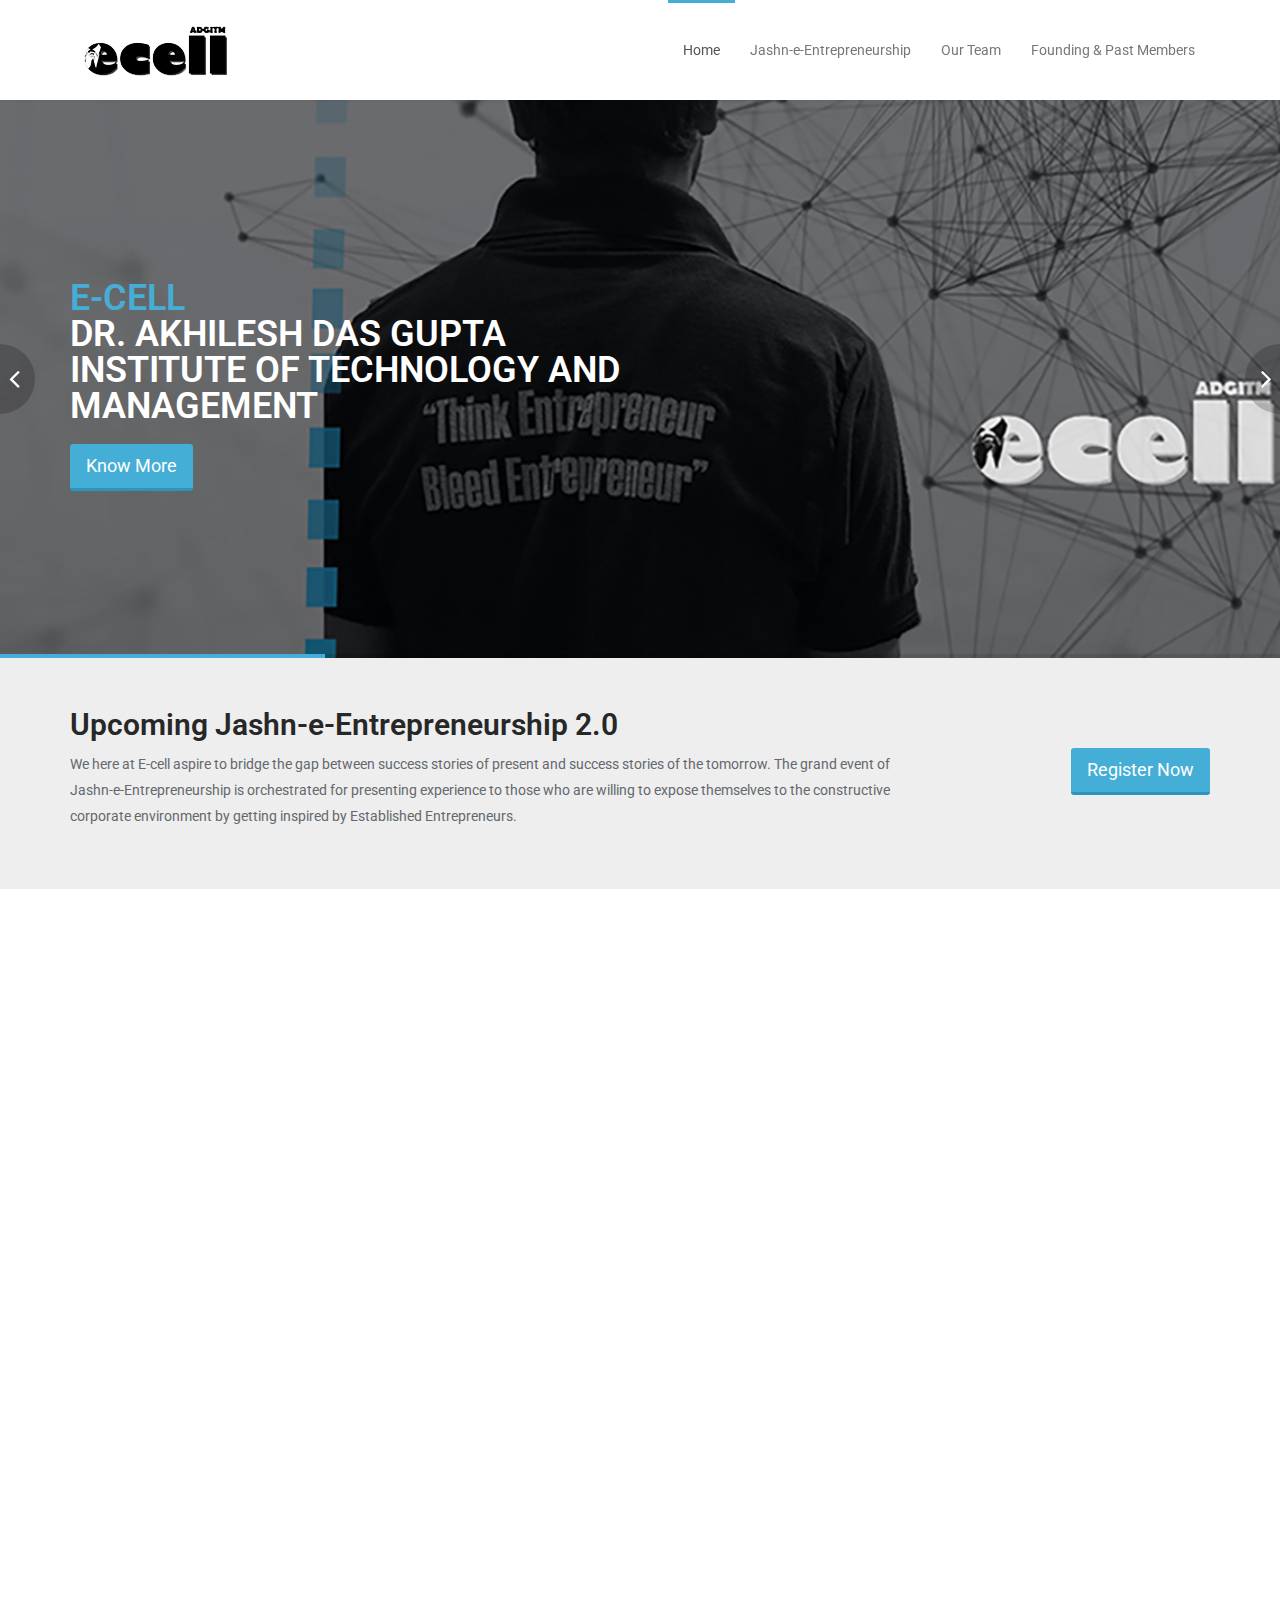
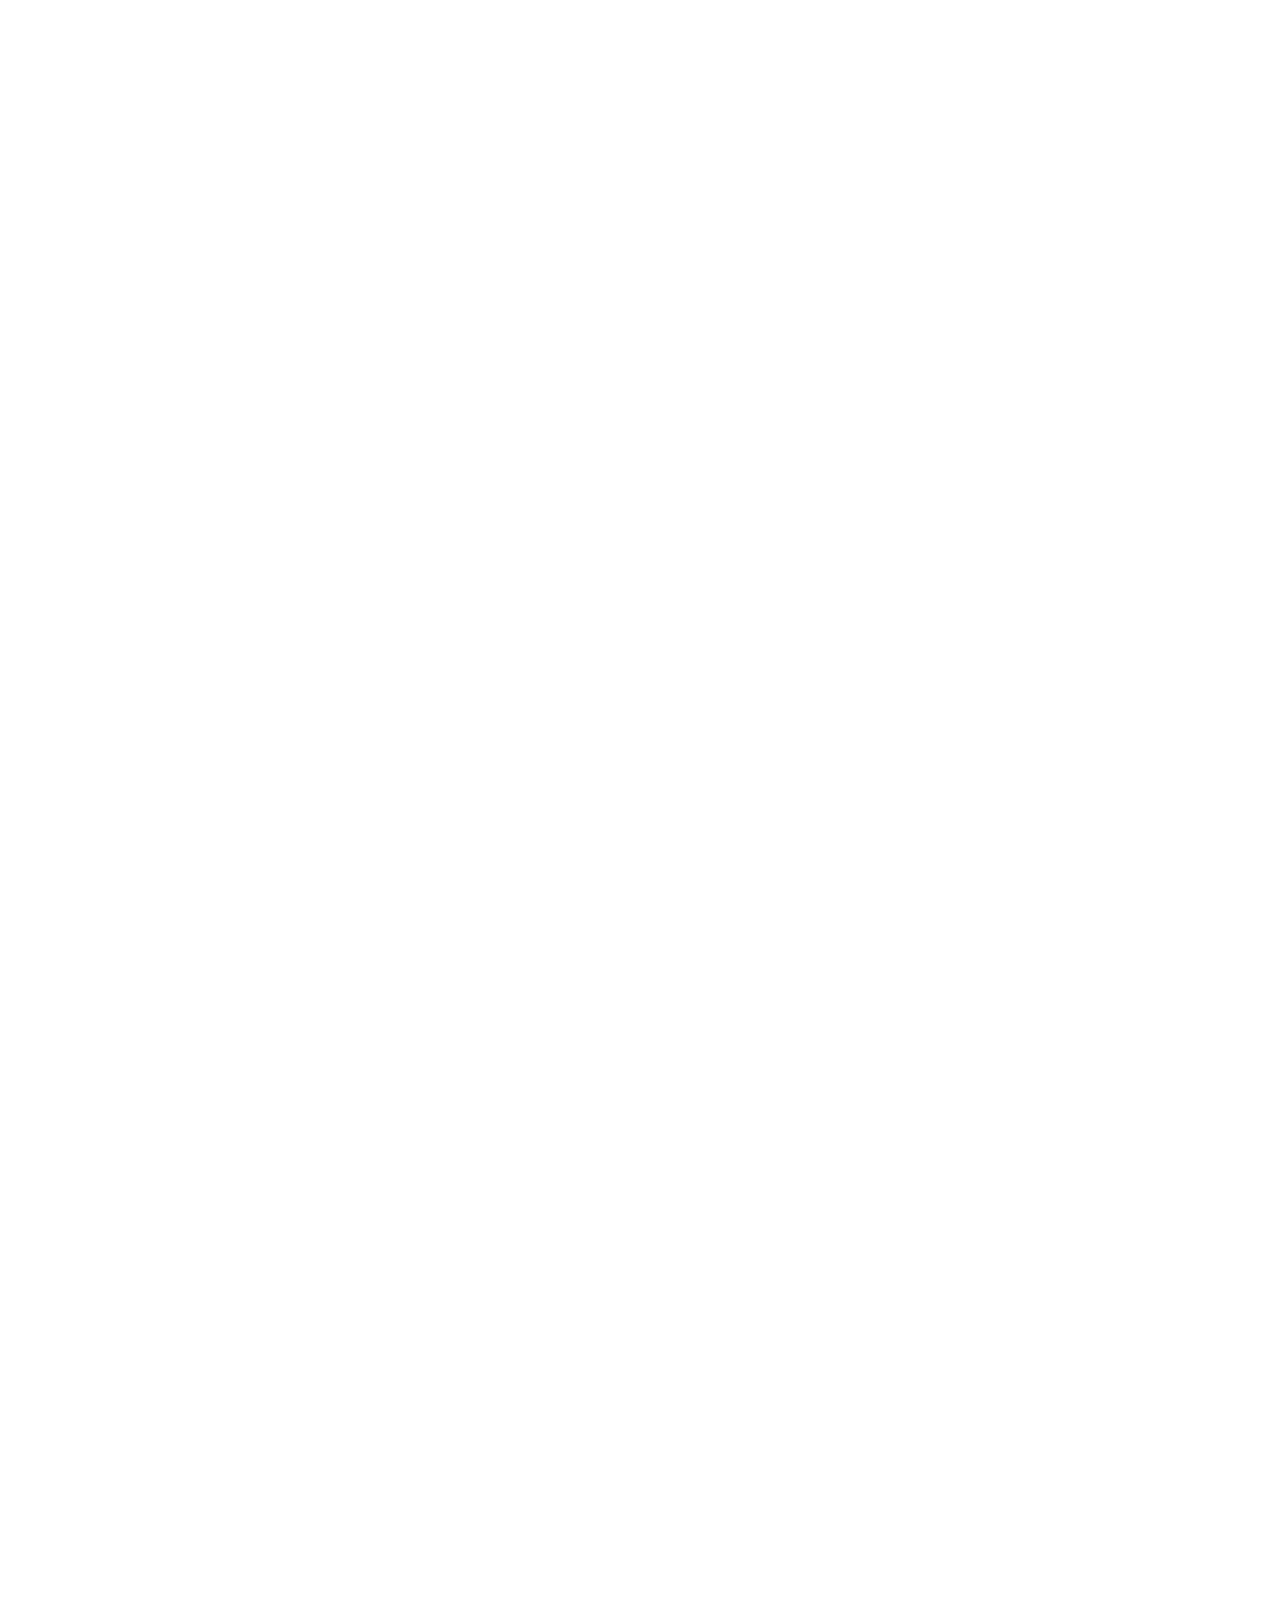
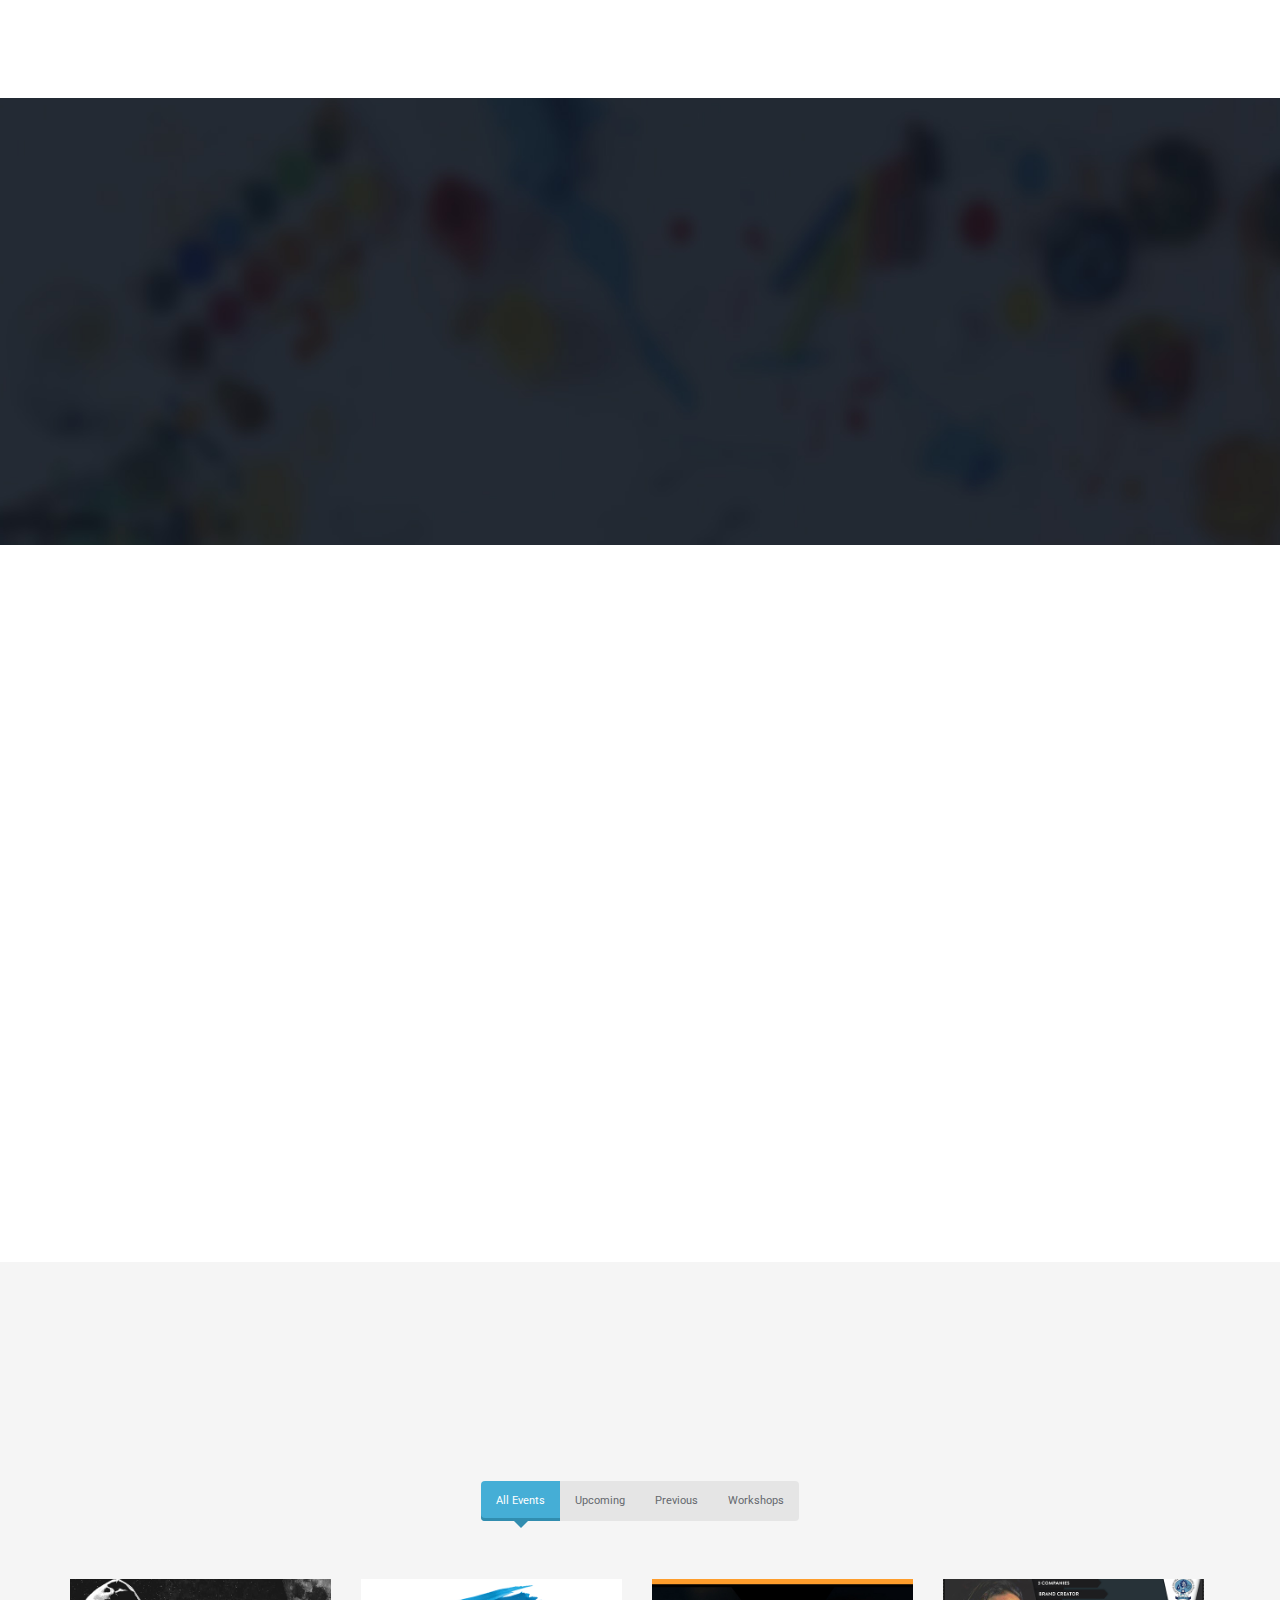
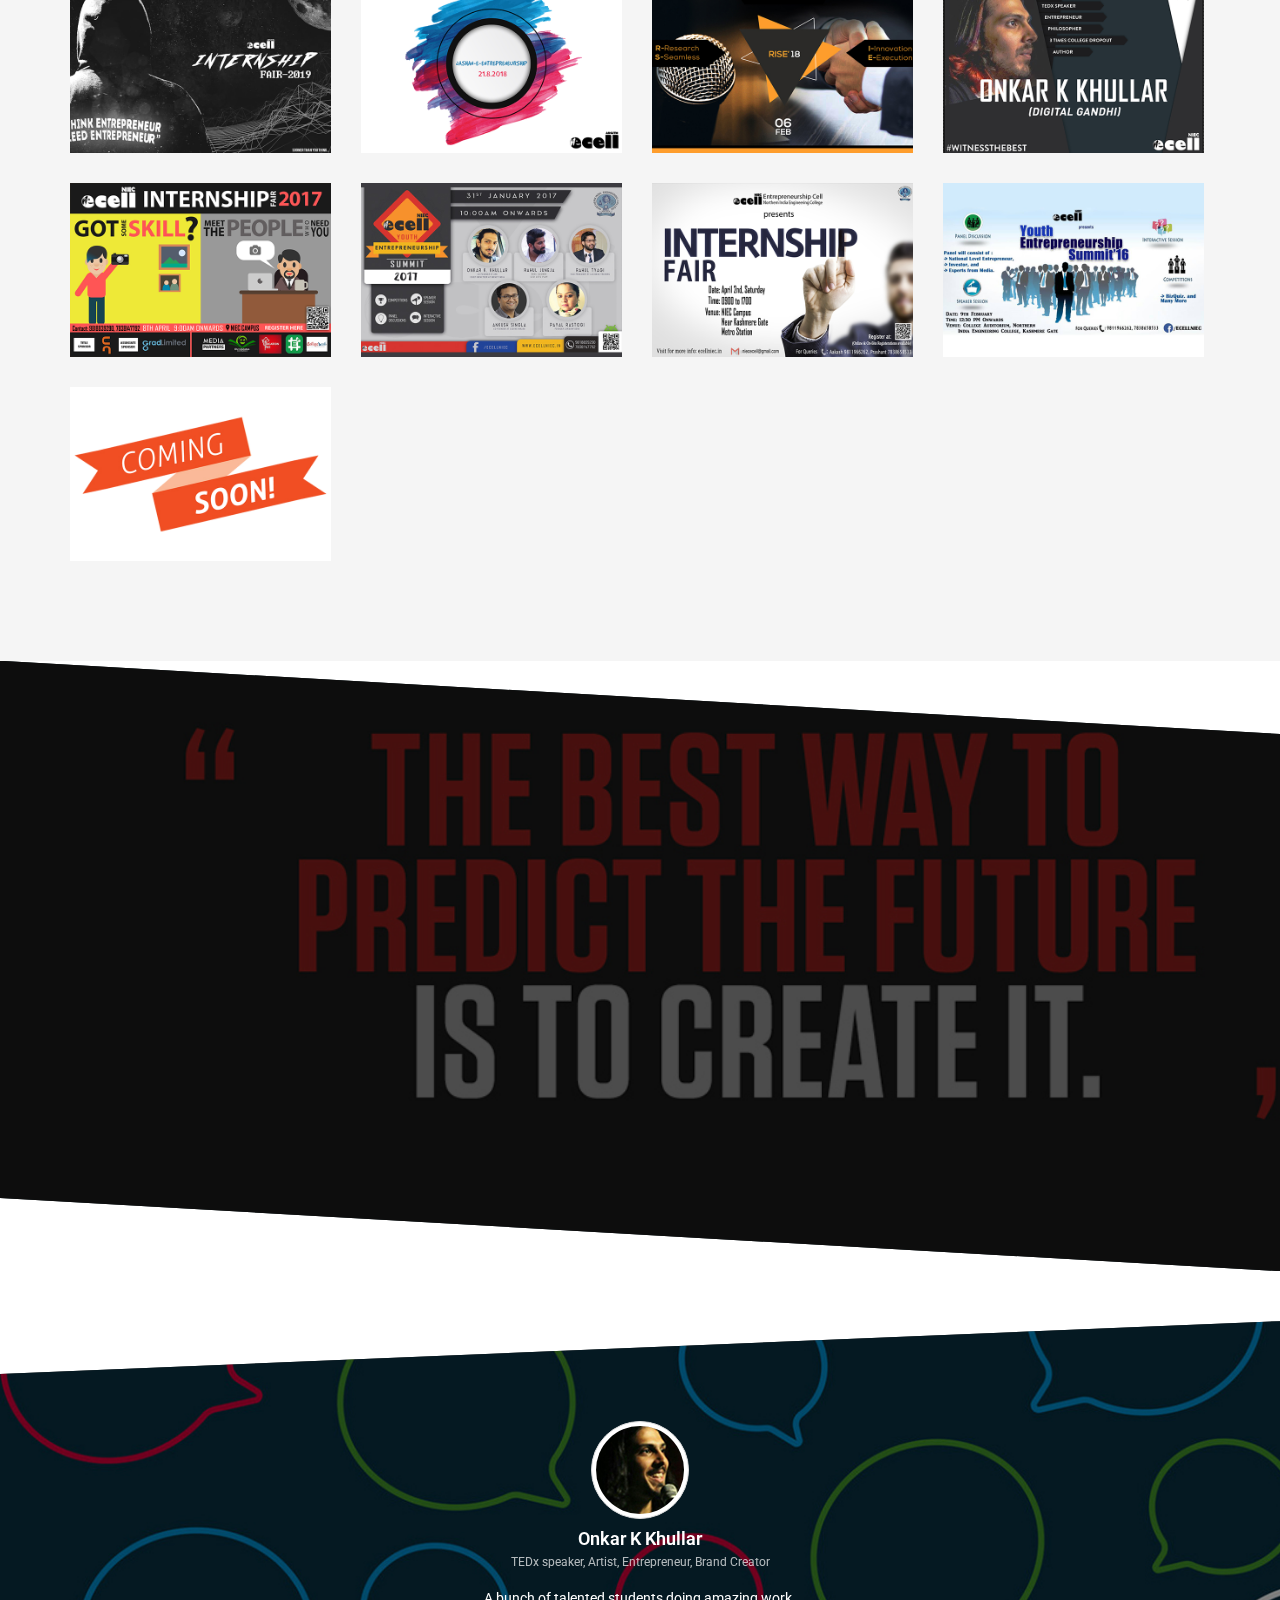
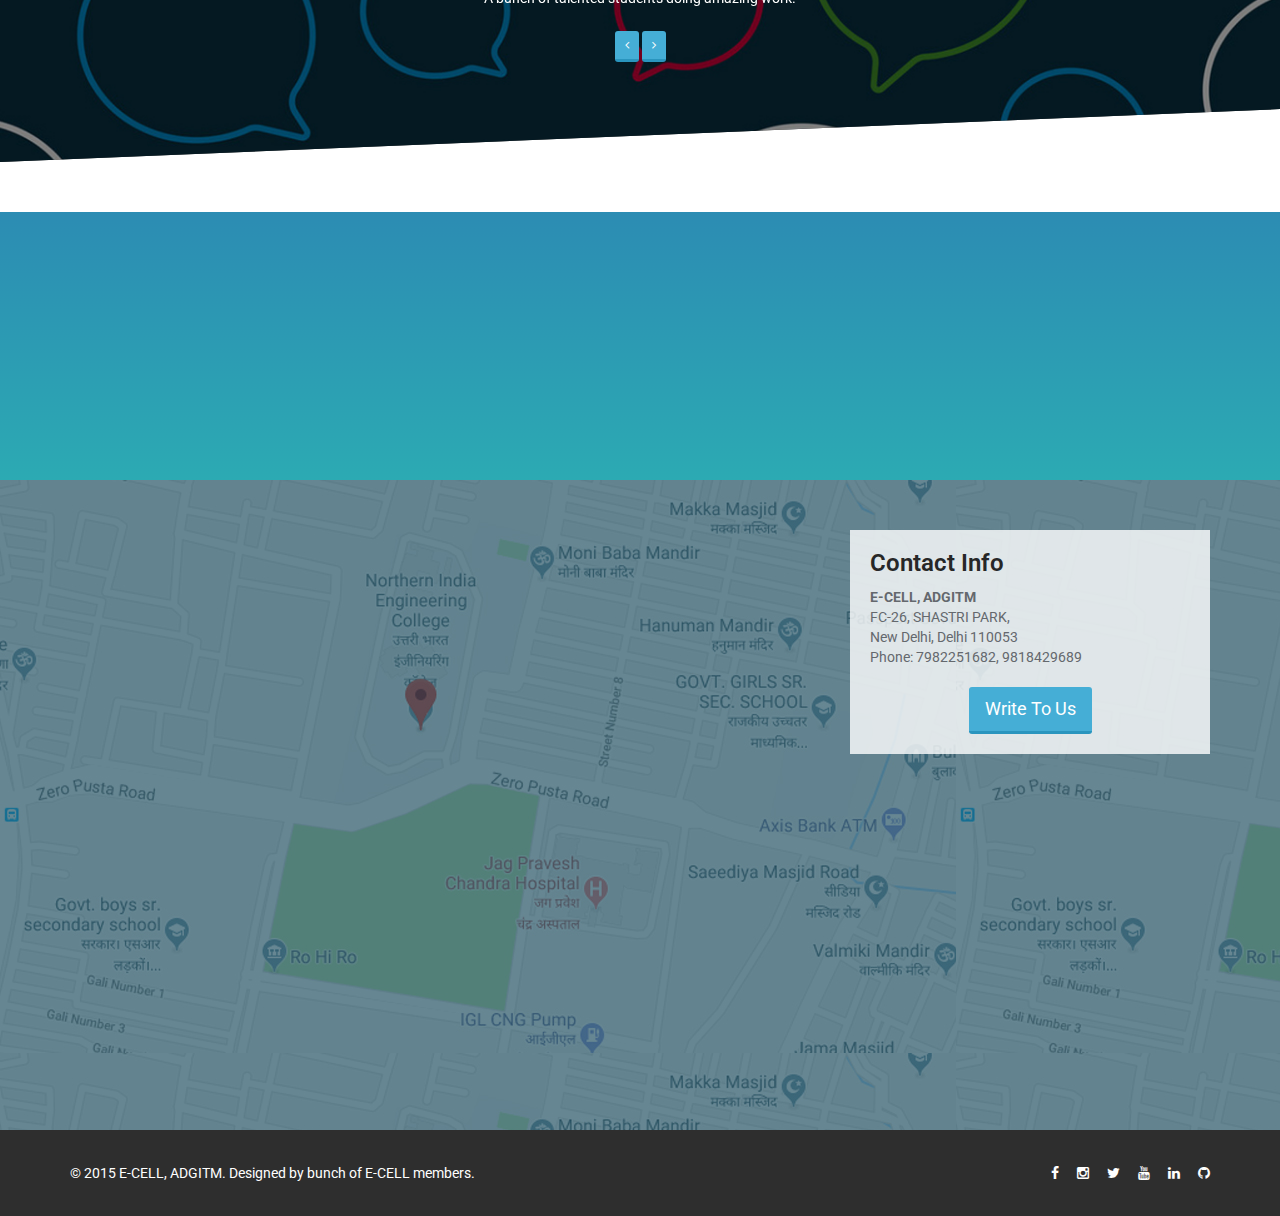
==== commit 881ac06d: "updates" ====
--- a/index.html
+++ b/index.html
@@ -66,8 +66,7 @@
             <div class="collapse navbar-collapse navbar-right">
                 <ul class="nav navbar-nav">
                     <li class="scroll active"><a href="index.html">Home</a></li>
-                    <!--<li class="scroll"><a href="internshipfair2019">Internship Fair 2019</a></li>
-                    -->
+                    <li class="scroll"><a href="jashn-e-entrepreneurship">Jashn-e-Entrepreneurship</a></li>
                     <li class="scroll"><a href="team">Our Team</a></li>
                     <li class="scroll"><a href="pastmembers" title="abc">Founding & Past Members</a></li>
                 </ul>
@@ -166,16 +165,16 @@
             </div> -->
 
             <div class="col-sm-9">
-                    <h2> Upcoming E-Summit 2019</h2>
+                    <h2> Upcoming Jashn-e-Entrepreneurship 2.0</h2>
                     <!-- <p>Our primary goal is to imbue the spirit of entrepreneurship in students and faculty community from
                         various colleges across India, inspire and encourage them to take on entrepreneurial challenges, and
                         assist them in their efforts to launch and run business ventures.
                     </p> -->
-                    <p>We here at E-cell aspire to bridge the gap between worthy candidates and investors. The grand event of E-Summit is orchestrated for presenting opportunities and experience to those who are willing to expose themselves to the constructive corporate environment by pitching their ideas to Established Entrepreneurs.
+                    <p>We here at E-cell aspire to bridge the gap between success stories of present and success stories of the tomorrow. The grand event of Jashn-e-Entrepreneurship is orchestrated for presenting experience to those who are willing to expose themselves to the constructive corporate environment by getting inspired by Established Entrepreneurs.
                     </p>
                 </div>
                 <div class="col-sm-3 text-right">
-                    <a class="btn btn-primary btn-lg" href="#">Register Now</a>
+                    <a class="btn btn-primary btn-lg" href="jashn-e-entrepreneurship">Register Now</a>
                 </div>
 
             
@@ -497,7 +496,7 @@
             
                 <div class="portfolio-item corporate">
                         <div class="portfolio-item-inner">
-                         <a href="/internshipfair2019/"><img class="img-responsive" src="images/portfolio/09.jpg" alt=""></a>
+                         <a href="/jashn-e-entrepreneurship/"><img class="img-responsive" src="images/portfolio/09.jpg" alt=""></a>
                             <div class="portfolio-info">
                                 <h3>Internship Fair 2019</h3>
                                 <a class="preview" href="images/portfolio/event (1).png" rel="prettyPhoto"><i
